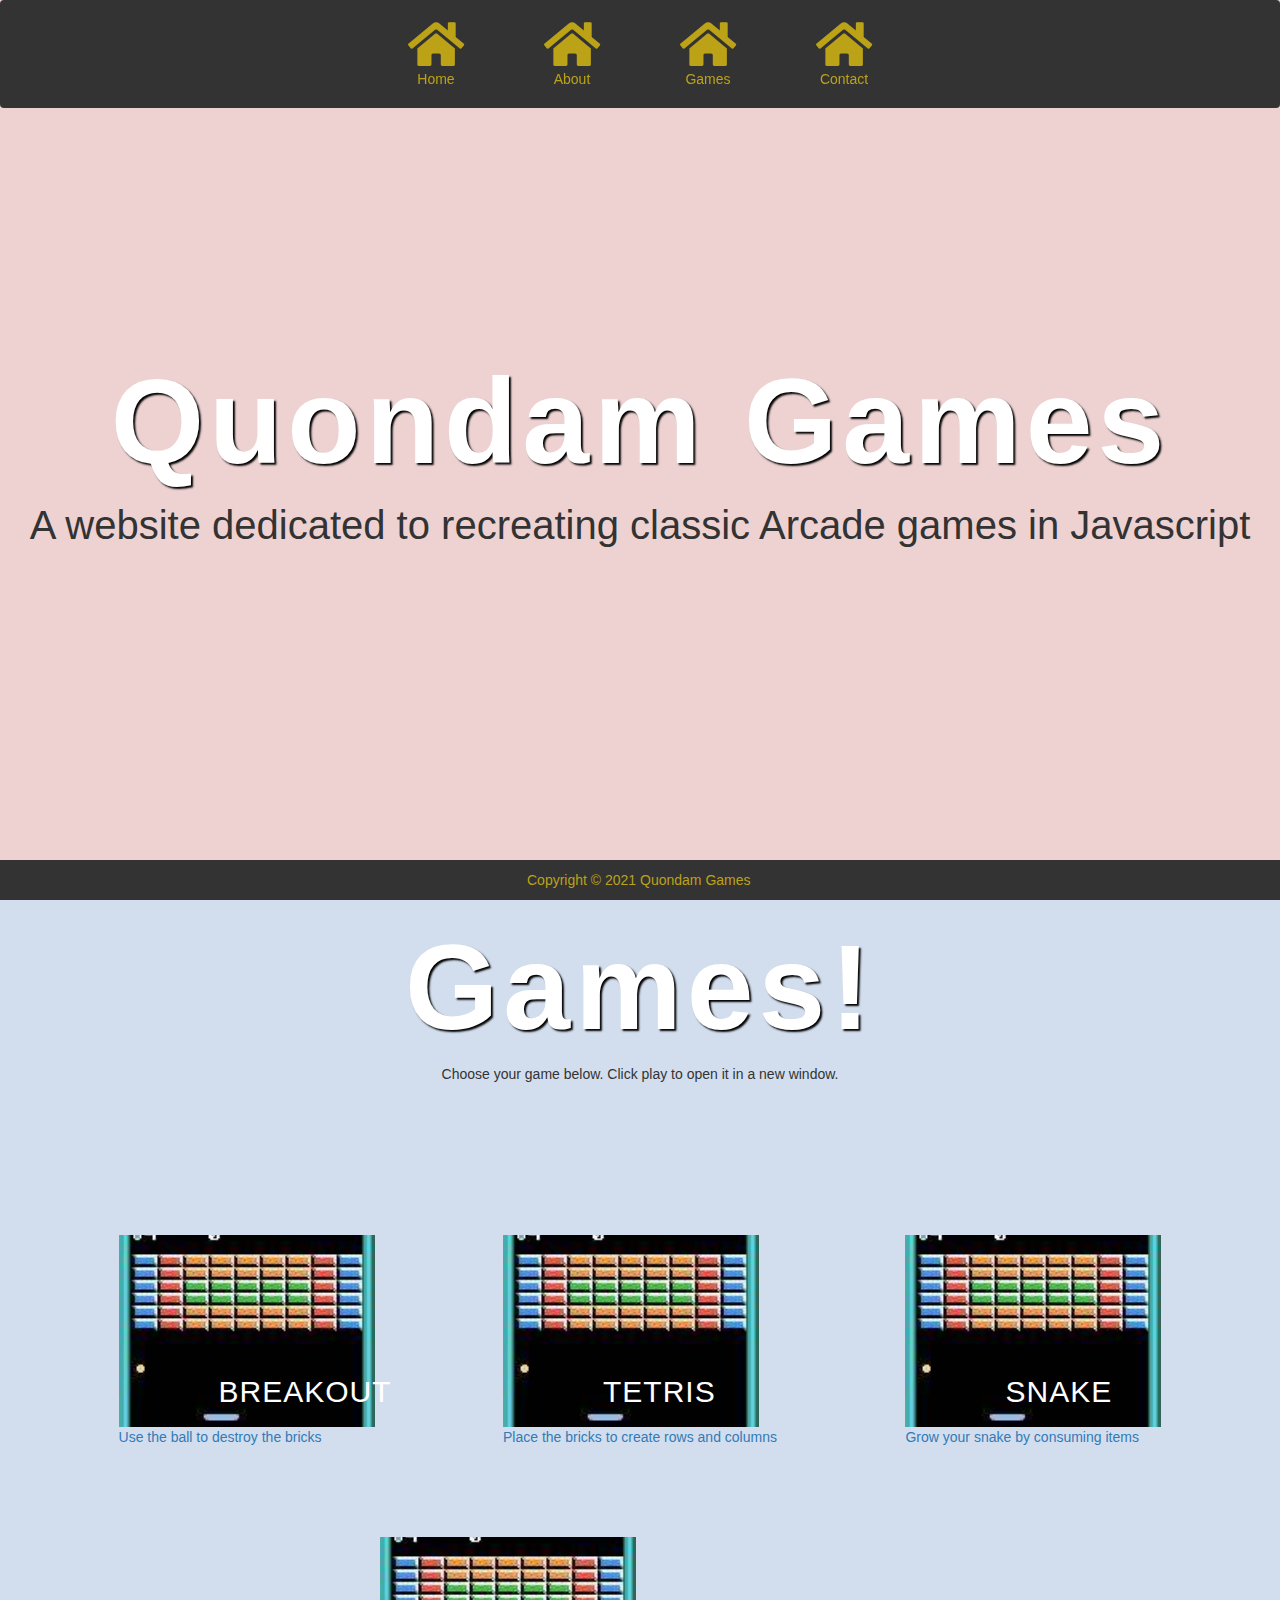
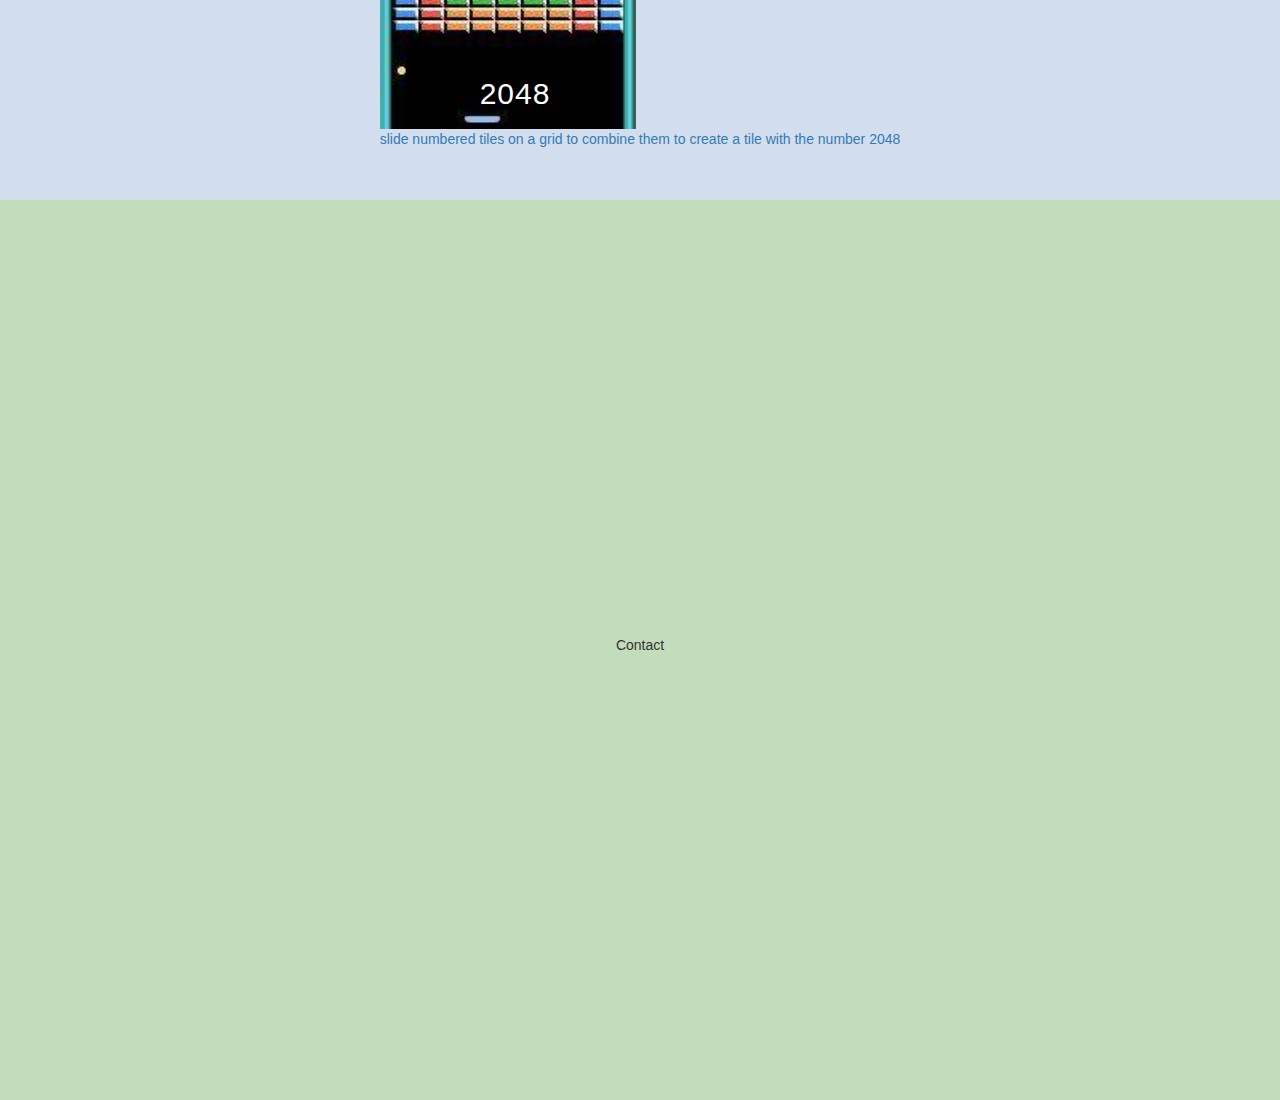
==== index.html @ 6f62af51 "index.html- updated bootstrap cdn; added jquery and bootstrap js files" ====
<!DOCTYPE html>
<html lang="en">

<head>
    <meta charset="UTF-8">
    <meta name="viewport" content="width=device-width, initial-scale=1.0">
    <link rel="stylesheet" href="https://maxcdn.bootstrapcdn.com/bootstrap/3.4.1/css/bootstrap.min.css">
    <link rel="stylesheet" href="https://cdnjs.cloudflare.com/ajax/libs/font-awesome/5.15.2/css/all.min.css">
    <link rel="stylesheet" type="text/css" href="assets/style.css">
    <title>Document</title>
</head>

<body>
    <!-- navbar section-->
    <nav class="navbar">

        <!-- Home link, links to index.html-->
        <a href="index.html" class="navbar-link">
            <i class="fas fa-home"></i>
            <span>Home</span>
        </a>

        <!-- About link, links to section 1-->
        <a href="#section-1-link" class="navbar-link">
            <i class="fas fa-home"></i>
            <span>About</span>
        </a>

        <!-- Games link, links to section 2-->
        <a href="#section-2-link" class="navbar-link">
            <i class="fas fa-home"></i>
            <span>Games</span>
        </a>

        <!-- About link, links to section 3-->
        <a href="#section-3-link" class="navbar-link">
            <i class="fas fa-home"></i>
            <span>Contact</span>
        </a>

    </nav>
    <!-- this div will hold all the sections except the header and footer -->
    <div class="container-fluid">

        <!-- section 1 is the intro page-->

        <div class="section-1">

            <section id="section-1-link">
                <h1 class="section-heading">Quondam Games</h1>
                <p class="section-1-paragraph">
                    A website dedicated to recreating classic Arcade games in Javascript
                </p>

            </section>
        </div>



        <!-- section 2 will hold the games links -->

        <section class="section-2" id="section-2-link">

            <h1 class="section-heading">Games!</h1>

            <p class="section-2-paragraph">
                Choose your game below. Click play to open it in a new window.
            </p>

            <div class="games-gallery">

                <!-- duplicate this for each new game -->
                <!-- use js to open a popup -->

                <a href="breakout.html" class="game-link">
                    <img src="assets/images/breakout small image.jpg" alt="screenshot of the Breakout game"
                        class="game-image">
                    <h3 class="game-name"> Breakout</h3>
                    <p class="game-description"> Use the ball to destroy the bricks</p>
                </a>


                <a class="game-link">
                    <img src="assets/images/breakout small image.jpg" alt="screenshot of the Breakout game"
                        class="game-image">
                    <h3 class="game-name"> Tetris</h3>
                    <p class="game-description"> Place the bricks to create rows and columns</p>
                </a>

                <a class="game-link">
                    <img src="assets/images/breakout small image.jpg" alt="screenshot of the Breakout game"
                        class="game-image">
                    <h3 class="game-name"> Snake</h3>
                    <p class="game-description"> Grow your snake by consuming items</p>
                </a>

                <a class="game-link">
                    <img src="assets/images/breakout small image.jpg" alt="screenshot of the Breakout game"
                        class="game-image">
                    <h3 class="game-name"> 2048 </h3>
                    <p class="game-description"> slide numbered tiles on a grid to combine them to create a tile with
                        the number 2048 </p>
                </a>

            </div>

        </section>



        <!-- section 3 is the contact section -->
        <section class="section-3" id="section-3-link">

            <p>Contact</p>

        </section>
    </div>
    <!-- footer section-->
    <div class="fixed-footer">
        <div class="container">Copyright &copy; 2021 Quondam Games</div>
    </div>

    <script src="https://ajax.googleapis.com/ajax/libs/jquery/3.5.1/jquery.min.js"></script>
    <script src="https://maxcdn.bootstrapcdn.com/bootstrap/3.4.1/js/bootstrap.min.js"></script>
</body>

</html>
---- assets/style.css ----
* {
    margin: 0;
    padding: 0;
    box-sizing: border-box;
    text-decoration: none;
    outline: none;
    font-family: Lato, sans-serif;
    font-weight: 400;
}


/*navbar styling*/
.navbar {
    width: 100%;
    height: 12%;
    background-color: #333;
    position: fixed;
    top: 0rem;
    z-index: 100;
    display: flex;
    justify-content: center;
    align-items: center;
    transition: top .4s .2s;
}

.navbar-link {
    color: rgb(187, 162, 23);
    margin: 0 4rem;
    display: flex;
    flex-direction: column;
    justify-content: center;
    align-items: center;
    transition: color .3s, opacity 0.2s;
    opacity: 1;
}

.navbar-link i {
    font-size: 50px;
}

/*adjusted this so section 1,2,3 occupy the same width as the navbar*/
.container-fluid {
    padding: 0;
    background-image: image("https://i.imgur.com/96RMiTj.jpg");
}

/*section 1 styling*/

.section-heading {
    font-size: 12rem;
    font-weight: 900;
    color: #fff;
    text-transform: capitalize;
    text-align: center;
    letter-spacing: .5rem;
    text-shadow: .2rem .2rem .2rem #000;
}



.section-1 {
    /*height and width make it take over the entire viewport*/
    width: 100%;
    height: 100vh;
    background-color: rgb(238, 210, 210);
    display: flex;
    flex-direction: column;
    align-items: center;
    justify-content: space-evenly;
    background-image: image('https://i.imgur.com/96RMiTj.jpg');

}

.section-1-paragraph {
    font-size: 4rem;
    text-align: center;
}

/*section 2 styling*/

.section-2 {
    /*height and width make it take over the entire viewport*/
    width: 100%;
    height: 100vh;
    background-color: rgb(210, 222, 238);
    display: flex;
    flex-direction: column;
    align-items: center;
    justify-content: space-evenly;

}

.games-gallery {
    display: flex;
    flex-wrap: wrap;
    align-items: center;
    justify-content: space-evenly;
    margin-top: 10rem;
}

.game-link {
    position: relative;
    margin: 4rem 1rem;
}

.game-image {
    width: 20vw;
    height: 15vw;
    object-fit: cover;
}

.game-name {
    position: absolute;
    top: 12rem;
    left: 10rem;
    font-size: 3rem;
    font-weight: 500;
    text-transform: uppercase;
    letter-spacing: .1rem;
    color: #fff;
    width: 0;
    overflow: visible;
}

/*section 3 styling*/

.section-3 {
    /*height and width make it take over the entire viewport*/
    width: 100%;
    height: 100vh;
    background-color: rgb(195, 221, 188);
    display: flex;
    flex-direction: column;
    align-items: center;
    justify-content: space-evenly;
}

/*breakout game styling*/

canvas {
    background-image: url(https://i.imgur.com/U6ABki6.jpg);
    display: block;
    margin: 0 auto;
    margin-top: 15rem;
    margin-bottom: 15rem;
    background-size: cover;
    background-repeat: no-repeat;

}

/*footer styling*/

.fixed-footer {
    width: 100%;
    position: fixed;
    background: #333;
    padding: 10px 0;
    color: rgb(187, 162, 23);
    bottom: 0;
}

.container {
    width: 80%;
    margin: 0 40% auto;
    /* get the copyright text centre*/

}
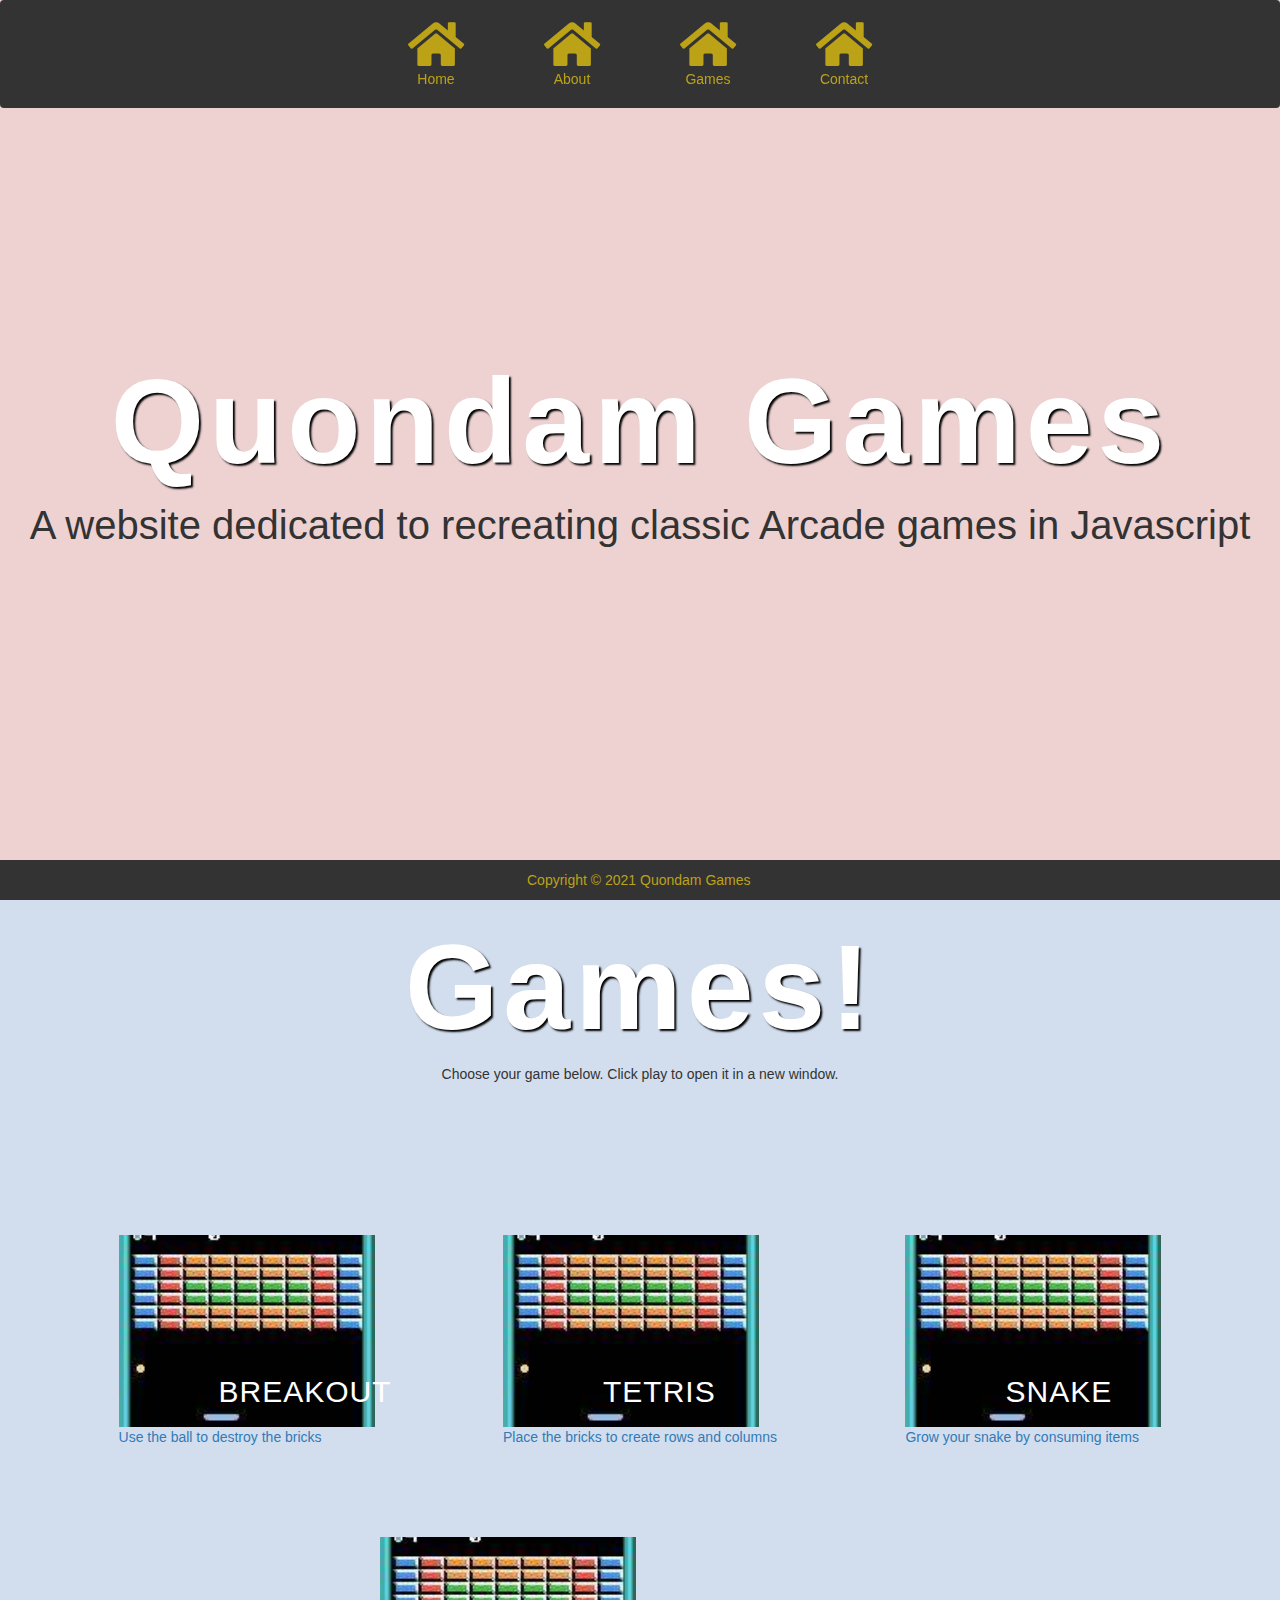
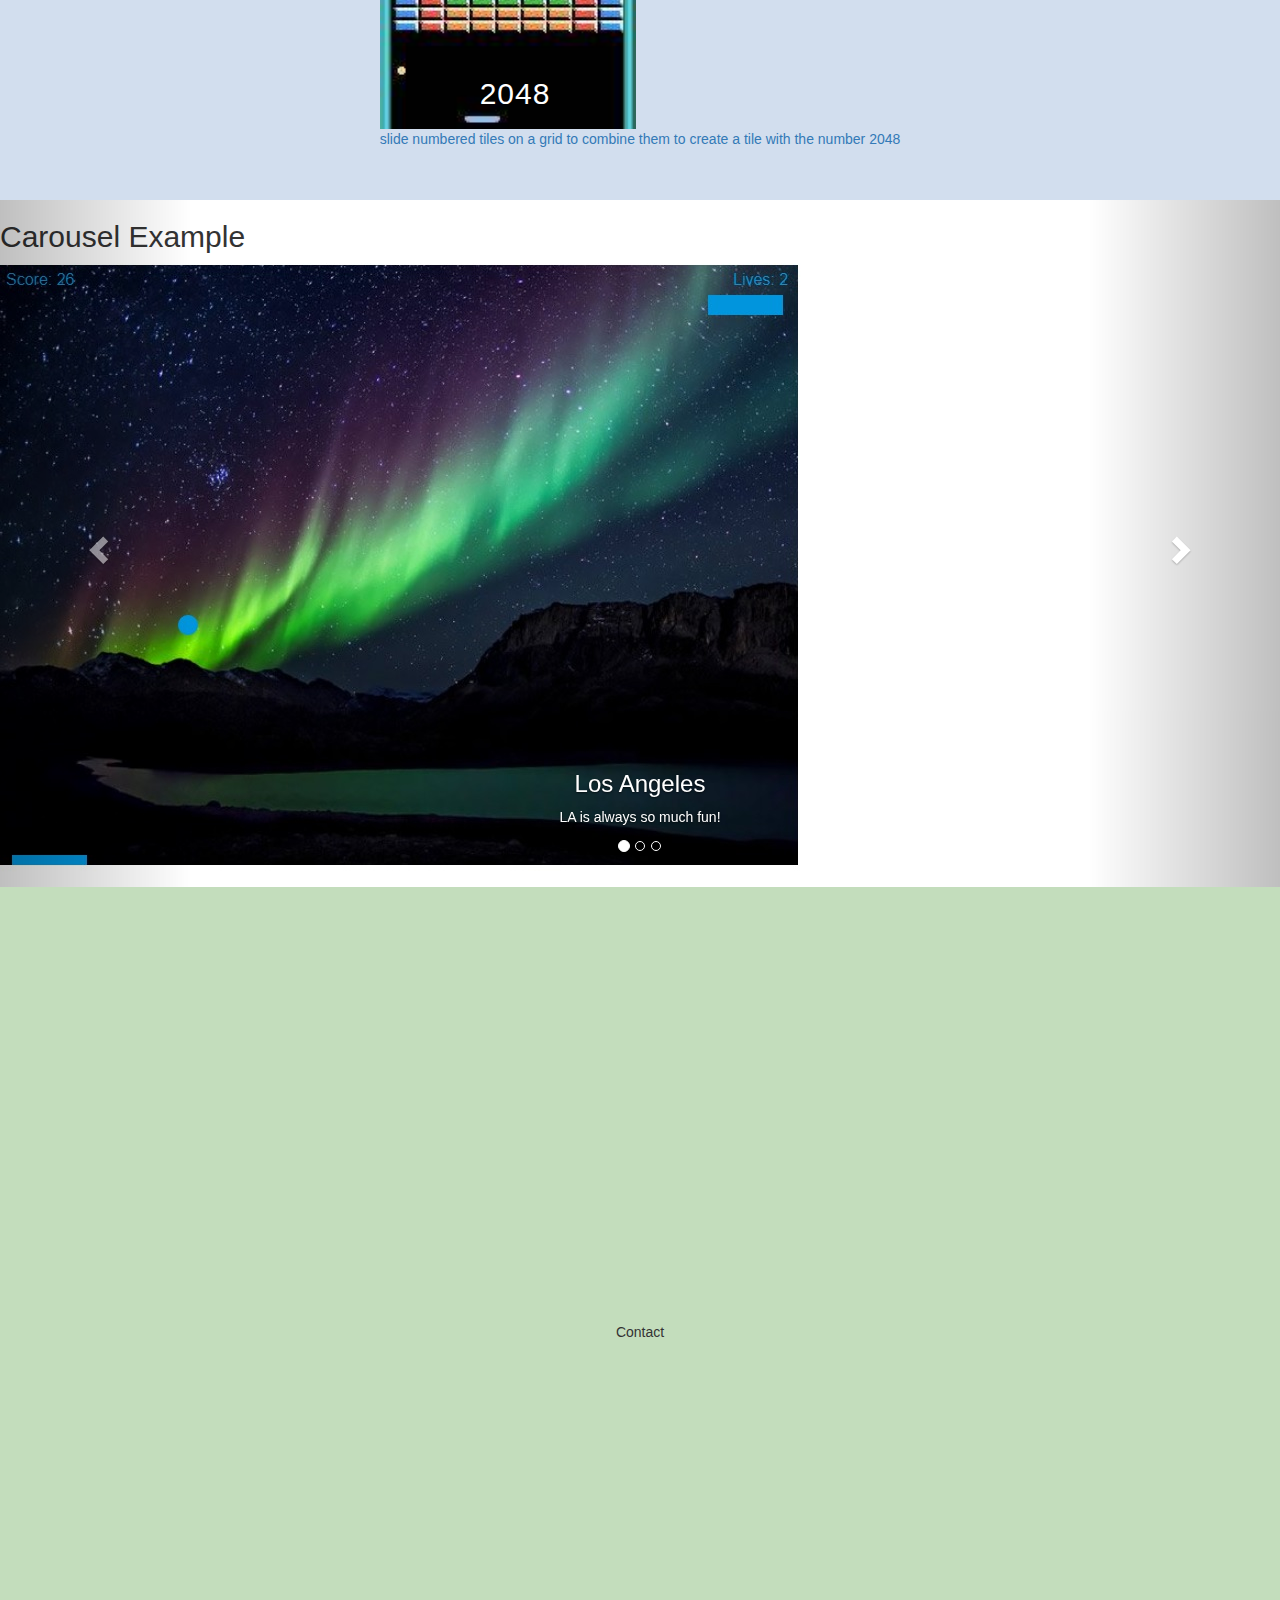
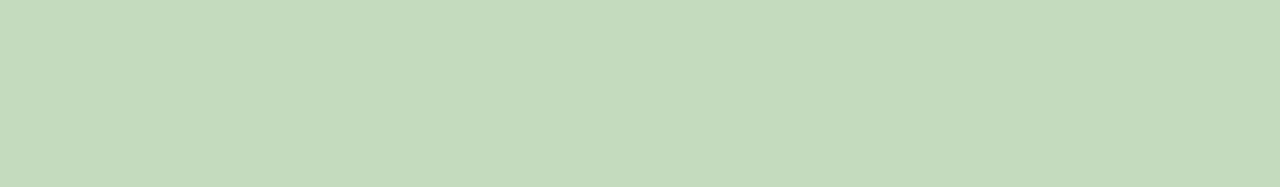
==== commit c735ba50: "index.html-playing around with carousel settings" ====
--- a/index.html
+++ b/index.html
@@ -106,6 +106,60 @@
 
         </section>
 
+      <section class="carousel-section">
+          
+<div class="container-fluid">
+  
+  <div id="myCarousel" class="carousel slide" data-ride="carousel">
+    <!-- Indicators -->
+    <ol class="carousel-indicators">
+      <li data-target="#myCarousel" data-slide-to="0" class="active"></li>
+      <li data-target="#myCarousel" data-slide-to="1"></li>
+      <li data-target="#myCarousel" data-slide-to="2"></li>
+    </ol>
+
+    <!-- Wrapper for slides -->
+    <div class="carousel-inner">
+    <h2>Carousel Example</h2>
+      <div class="item active">
+        <img src="assets/images/breakout pic.jpg" alt="Los Angeles" class ="carousel-img">
+        <div class="carousel-caption">
+          <h3>Los Angeles</h3>
+          <p>LA is always so much fun!</p>
+        </div>
+      </div>
+
+      <div class="item">
+        <img src="assets/images/tetris pic.jpg" alt="Chicago" class ="carousel-img">
+        <div class="carousel-caption">
+          <h3>Chicago</h3>
+          <p>Thank you, Chicago!</p>
+        </div>
+      </div>
+    
+      <div class="item">
+        <img src="assets/images/bubble shooter.jpg" alt="New York" class ="carousel-img">
+        <div class="carousel-caption">
+          <h3>New York</h3>
+          <p>We love the Big Apple!</p>
+        </div>
+      </div>
+  
+    </div>
+
+    <!-- Left and right controls -->
+    <a class="left carousel-control" href="#myCarousel" data-slide="prev">
+      <span class="glyphicon glyphicon-chevron-left"></span>
+      <span class="sr-only">Previous</span>
+    </a>
+    <a class="right carousel-control" href="#myCarousel" data-slide="next">
+      <span class="glyphicon glyphicon-chevron-right"></span>
+      <span class="sr-only">Next</span>
+    </a>
+  </div>
+</div>
+      </section>
+
 
 
         <!-- section 3 is the contact section -->
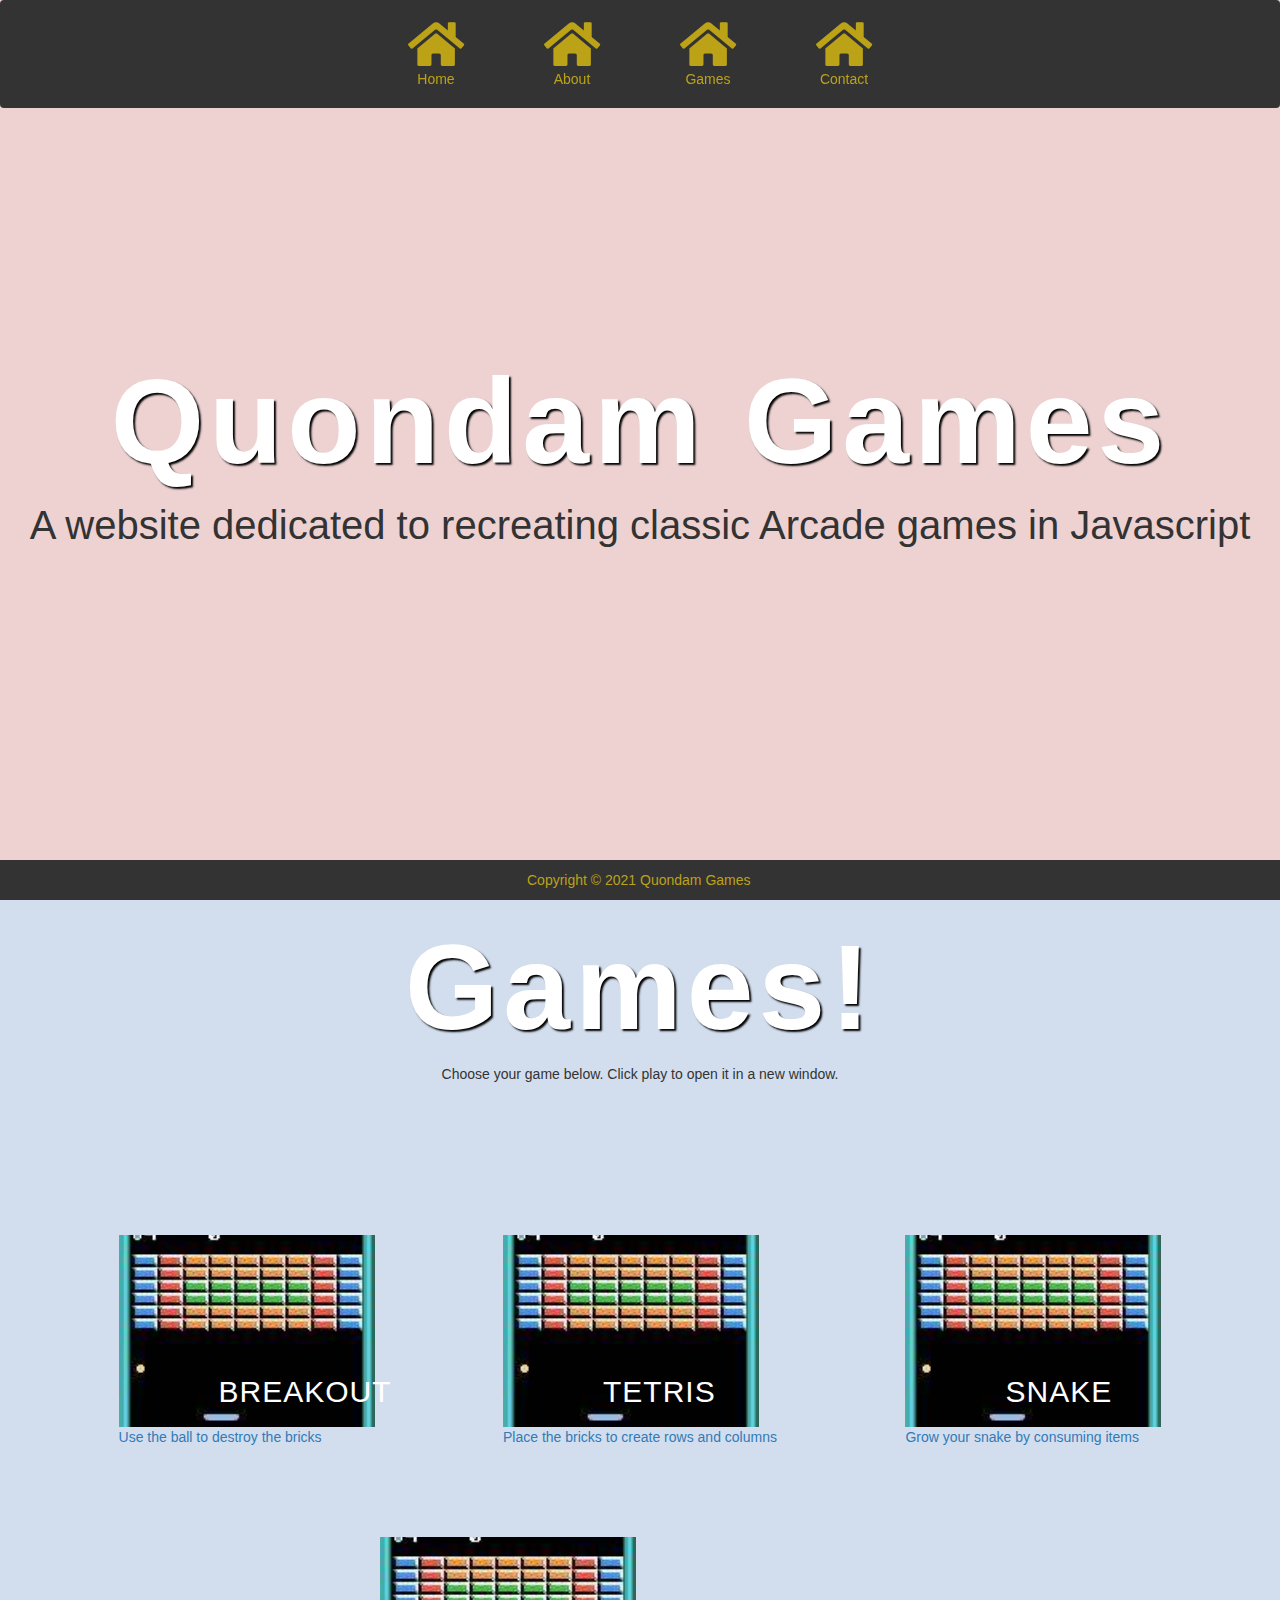
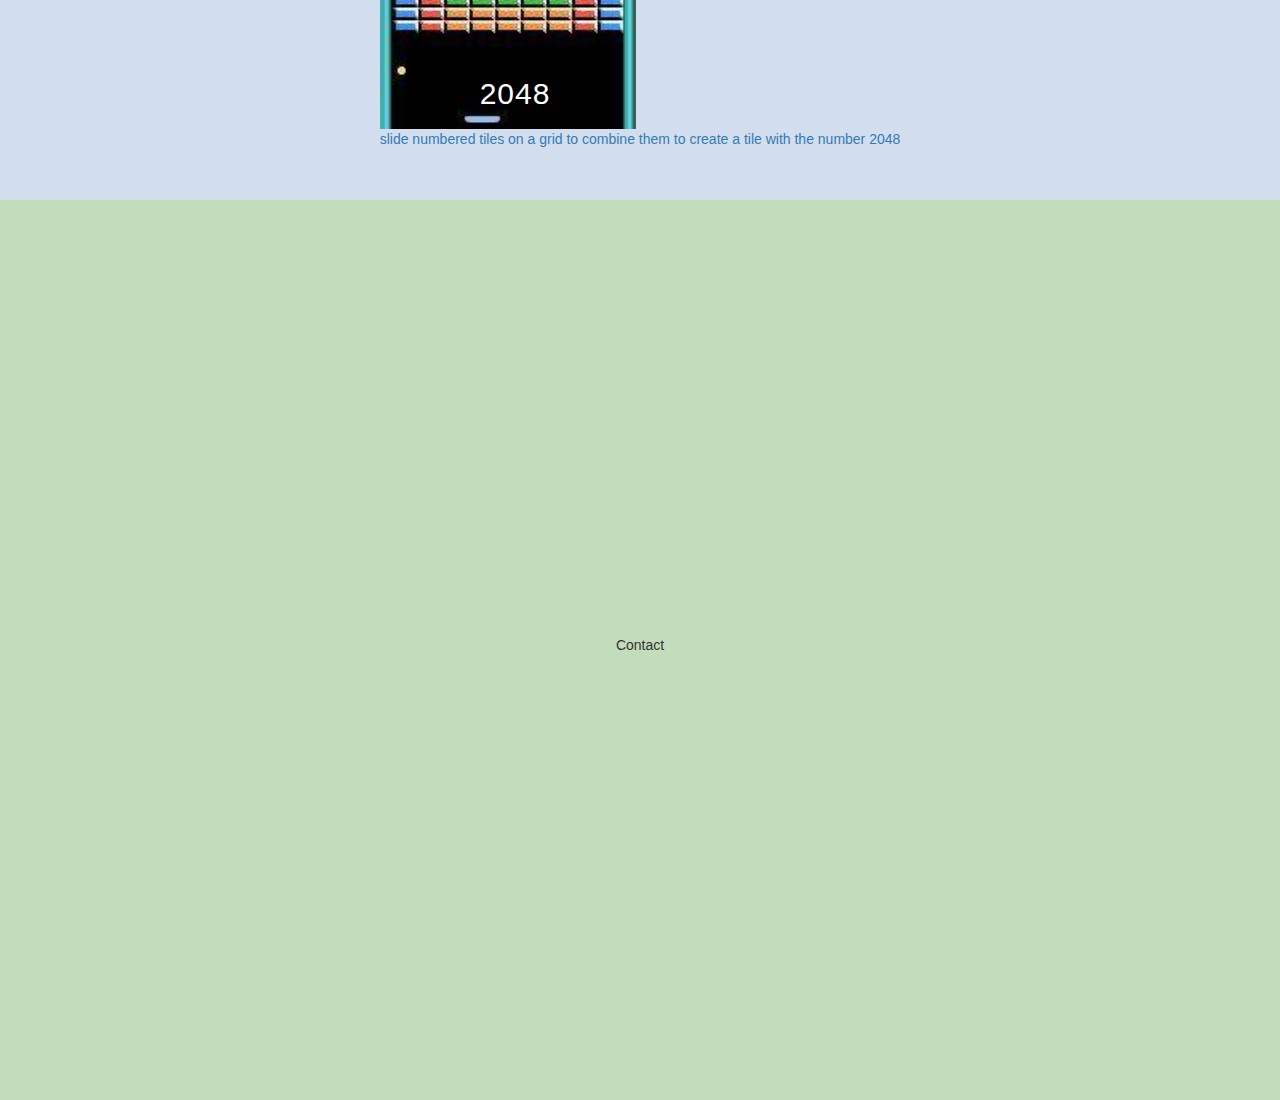
==== commit ec1133e4: "index.html- removed carousel" ====
--- a/index.html
+++ b/index.html
@@ -106,61 +106,9 @@
 
         </section>
 
-      <section class="carousel-section">
-          
-<div class="container-fluid">
-  
-  <div id="myCarousel" class="carousel slide" data-ride="carousel">
-    <!-- Indicators -->
-    <ol class="carousel-indicators">
-      <li data-target="#myCarousel" data-slide-to="0" class="active"></li>
-      <li data-target="#myCarousel" data-slide-to="1"></li>
-      <li data-target="#myCarousel" data-slide-to="2"></li>
-    </ol>
-
-    <!-- Wrapper for slides -->
-    <div class="carousel-inner">
-    <h2>Carousel Example</h2>
-      <div class="item active">
-        <img src="assets/images/breakout pic.jpg" alt="Los Angeles" class ="carousel-img">
-        <div class="carousel-caption">
-          <h3>Los Angeles</h3>
-          <p>LA is always so much fun!</p>
-        </div>
-      </div>
-
-      <div class="item">
-        <img src="assets/images/tetris pic.jpg" alt="Chicago" class ="carousel-img">
-        <div class="carousel-caption">
-          <h3>Chicago</h3>
-          <p>Thank you, Chicago!</p>
-        </div>
-      </div>
-    
-      <div class="item">
-        <img src="assets/images/bubble shooter.jpg" alt="New York" class ="carousel-img">
-        <div class="carousel-caption">
-          <h3>New York</h3>
-          <p>We love the Big Apple!</p>
-        </div>
-      </div>
+      
   
     </div>
-
-    <!-- Left and right controls -->
-    <a class="left carousel-control" href="#myCarousel" data-slide="prev">
-      <span class="glyphicon glyphicon-chevron-left"></span>
-      <span class="sr-only">Previous</span>
-    </a>
-    <a class="right carousel-control" href="#myCarousel" data-slide="next">
-      <span class="glyphicon glyphicon-chevron-right"></span>
-      <span class="sr-only">Next</span>
-    </a>
-  </div>
-</div>
-      </section>
-
-
 
         <!-- section 3 is the contact section -->
         <section class="section-3" id="section-3-link">
--- a/assets/style.css
+++ b/assets/style.css
@@ -41,7 +41,6 @@
 /*adjusted this so section 1,2,3 occupy the same width as the navbar*/
 .container-fluid {
     padding: 0;
-    background-image: image("https://i.imgur.com/96RMiTj.jpg");
 }
 
 /*section 1 styling*/
@@ -122,6 +121,23 @@
     overflow: visible;
 }
 
+
+/* carousel settings */
+
+.carousel-img{
+    height: 100%;
+    width: 100%;
+    text-align: center;
+    background-size: cover;
+    background-position: center center;
+}
+
+.carousel-inner img {       
+   display:block;
+   height: auto; 
+   max-width: 100%;
+}
+
 /*section 3 styling*/
 
 .section-3 {
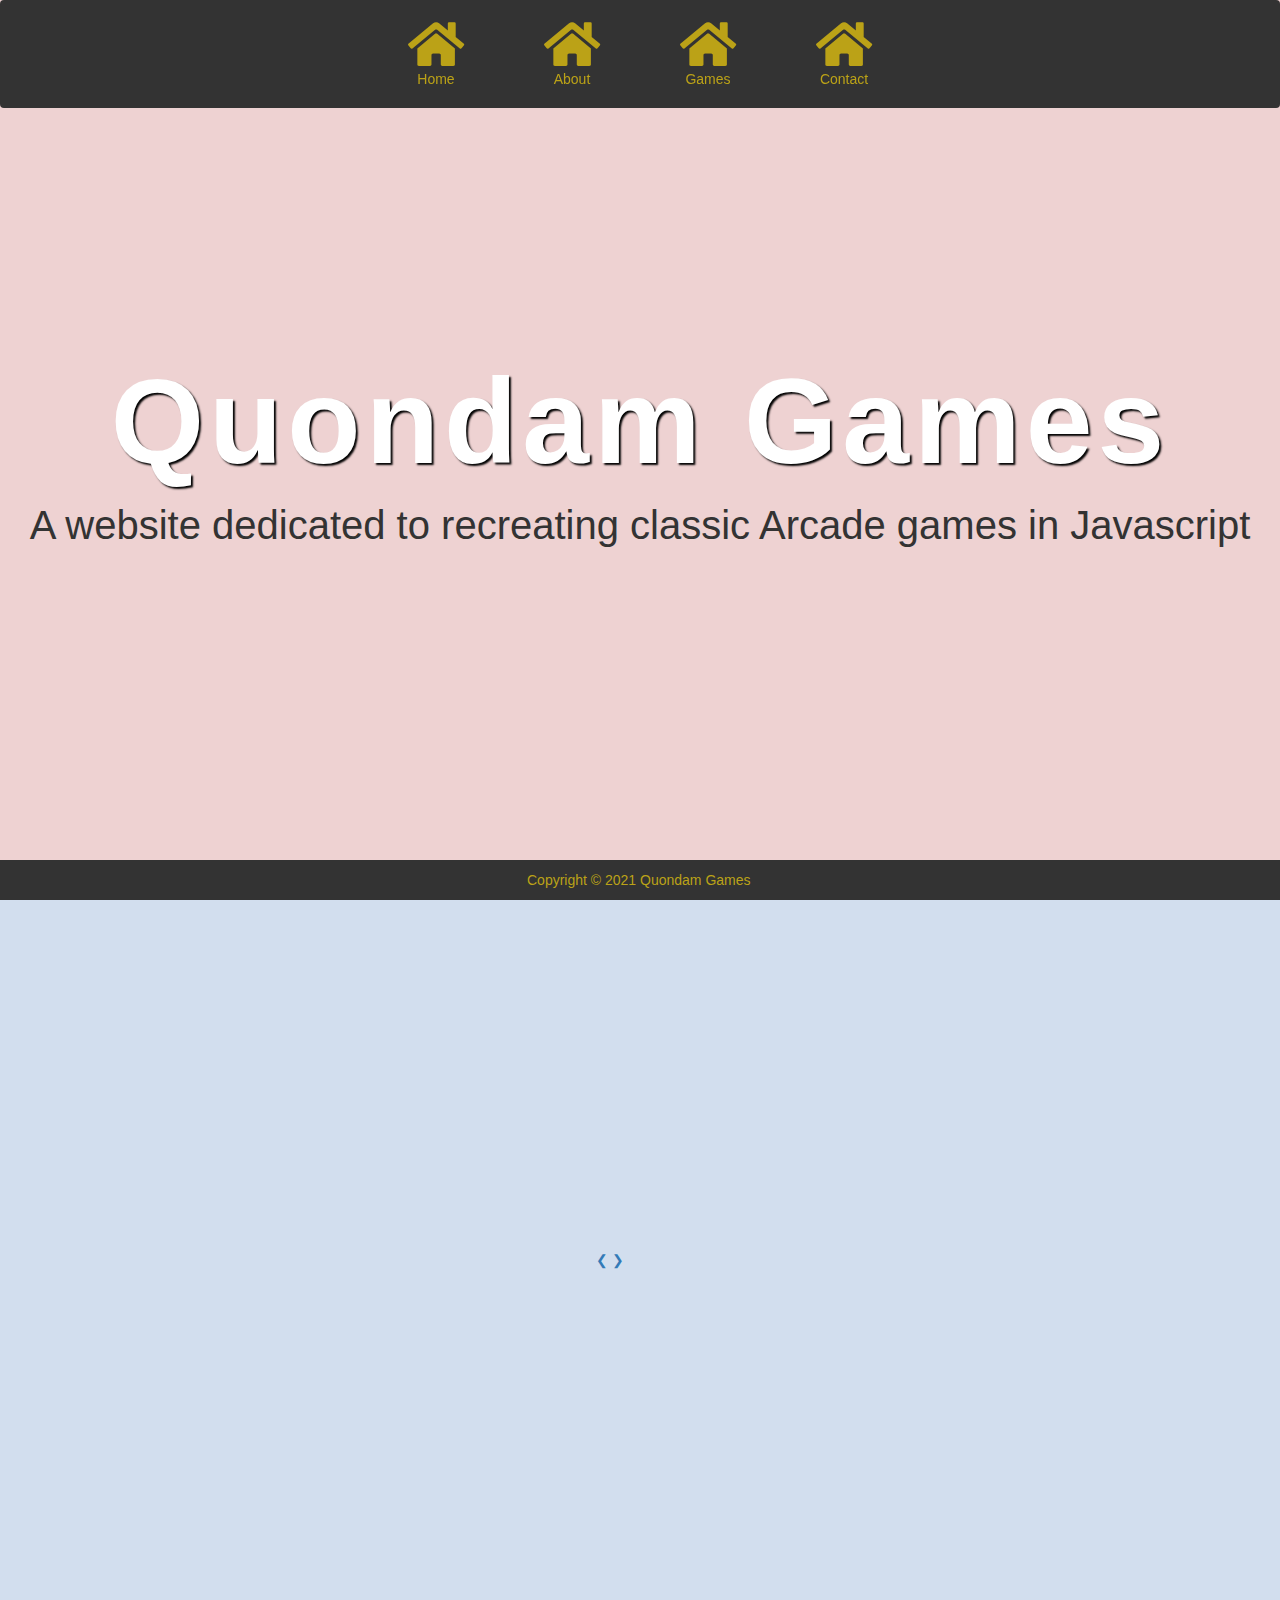
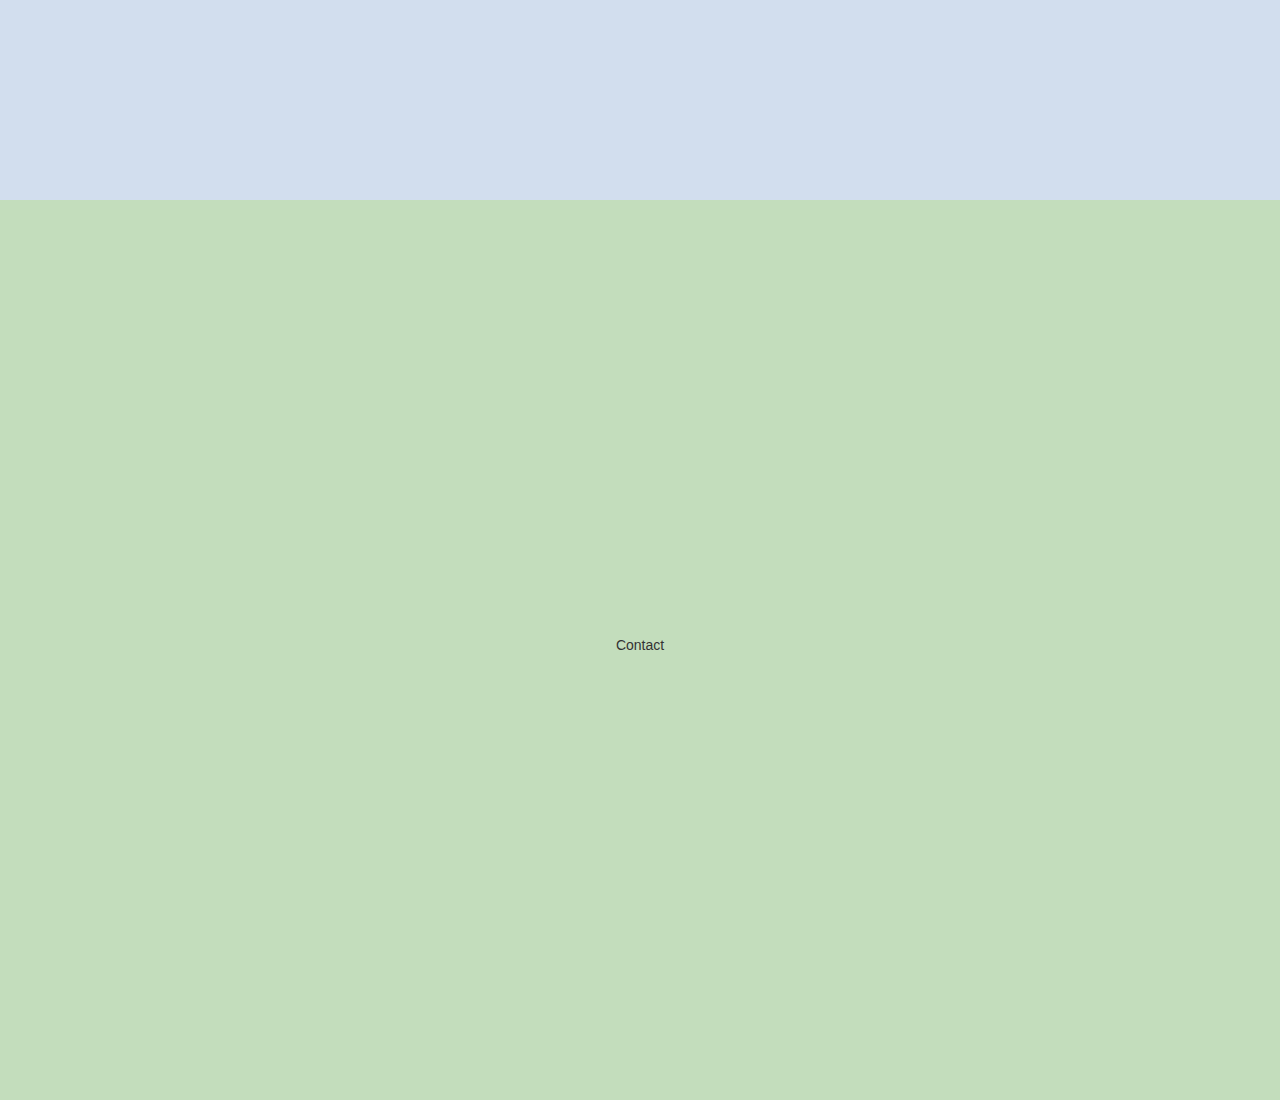
==== commit aa825ae9: "index.html- added code for carousel" ====
--- a/index.html
+++ b/index.html
@@ -59,64 +59,51 @@
 
         <!-- section 2 will hold the games links -->
 
-        <section class="section-2" id="section-2-link">
+        <div class="section-2" id="section-2-link">
 
-            <h1 class="section-heading">Games!</h1>
+            <div class="slideshow-container">
 
-            <p class="section-2-paragraph">
-                Choose your game below. Click play to open it in a new window.
-            </p>
+                <div class="mySlides fade">
+                    <div class="numbertext">1 / 3</div>
+                    <img src="img_nature_wide.jpg" style="width:100%">
+                    <div class="text">Caption Text</div>
+                </div>
 
-            <div class="games-gallery">
+                <div class="mySlides fade">
+                    <div class="numbertext">2 / 3</div>
+                    <img src="img_snow_wide.jpg" style="width:100%">
+                    <div class="text">Caption Two</div>
+                </div>
 
-                <!-- duplicate this for each new game -->
-                <!-- use js to open a popup -->
+                <div class="mySlides fade">
+                    <div class="numbertext">3 / 3</div>
+                    <img src="img_mountains_wide.jpg" style="width:100%">
+                    <div class="text">Caption Three</div>
+                </div>
 
-                <a href="breakout.html" class="game-link">
-                    <img src="assets/images/breakout small image.jpg" alt="screenshot of the Breakout game"
-                        class="game-image">
-                    <h3 class="game-name"> Breakout</h3>
-                    <p class="game-description"> Use the ball to destroy the bricks</p>
-                </a>
+                <a class="prev" onclick="plusSlides(-1)">&#10094;</a>
+                <a class="next" onclick="plusSlides(1)">&#10095;</a>
+
+            </div>
+            <br>
+
+            <div style="text-align:center">
+                <span class="dot" onclick="currentSlide(1)"></span>
+                <span class="dot" onclick="currentSlide(2)"></span>
+                <span class="dot" onclick="currentSlide(3)"></span>
+            </div>
 
 
-                <a class="game-link">
-                    <img src="assets/images/breakout small image.jpg" alt="screenshot of the Breakout game"
-                        class="game-image">
-                    <h3 class="game-name"> Tetris</h3>
-                    <p class="game-description"> Place the bricks to create rows and columns</p>
-                </a>
 
-                <a class="game-link">
-                    <img src="assets/images/breakout small image.jpg" alt="screenshot of the Breakout game"
-                        class="game-image">
-                    <h3 class="game-name"> Snake</h3>
-                    <p class="game-description"> Grow your snake by consuming items</p>
-                </a>
-
-                <a class="game-link">
-                    <img src="assets/images/breakout small image.jpg" alt="screenshot of the Breakout game"
-                        class="game-image">
-                    <h3 class="game-name"> 2048 </h3>
-                    <p class="game-description"> slide numbered tiles on a grid to combine them to create a tile with
-                        the number 2048 </p>
-                </a>
-
-            </div>
-
-        </section>
-
-      
-  
-    </div>
+        </div> <!-- end of section 2 div -->
 
         <!-- section 3 is the contact section -->
-        <section class="section-3" id="section-3-link">
+        <div class="section-3" id="section-3-link">
 
             <p>Contact</p>
 
-        </section>
-    </div>
+        </div>
+    </div> <!--  end of main div -->
     <!-- footer section-->
     <div class="fixed-footer">
         <div class="container">Copyright &copy; 2021 Quondam Games</div>
--- a/assets/style.css
+++ b/assets/style.css
@@ -122,21 +122,6 @@
 }
 
 
-/* carousel settings */
-
-.carousel-img{
-    height: 100%;
-    width: 100%;
-    text-align: center;
-    background-size: cover;
-    background-position: center center;
-}
-
-.carousel-inner img {       
-   display:block;
-   height: auto; 
-   max-width: 100%;
-}
 
 /*section 3 styling*/
 
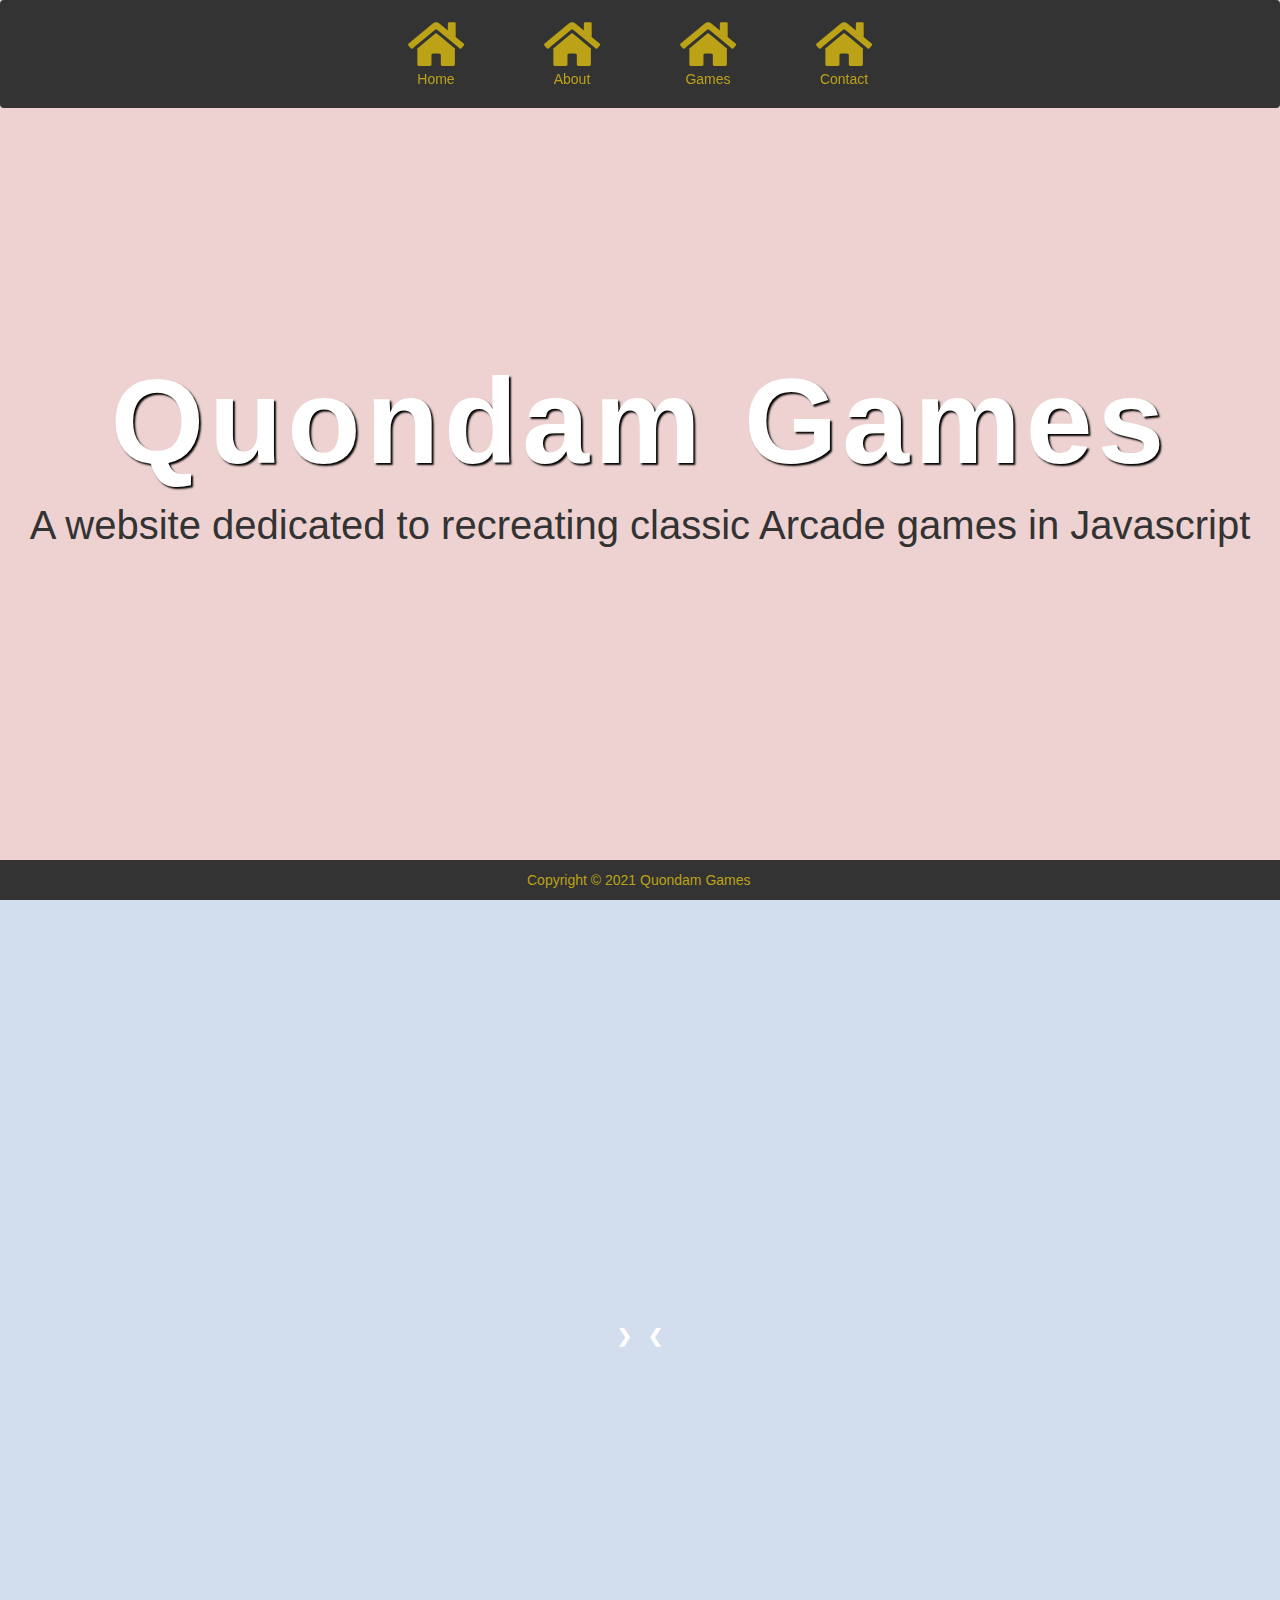
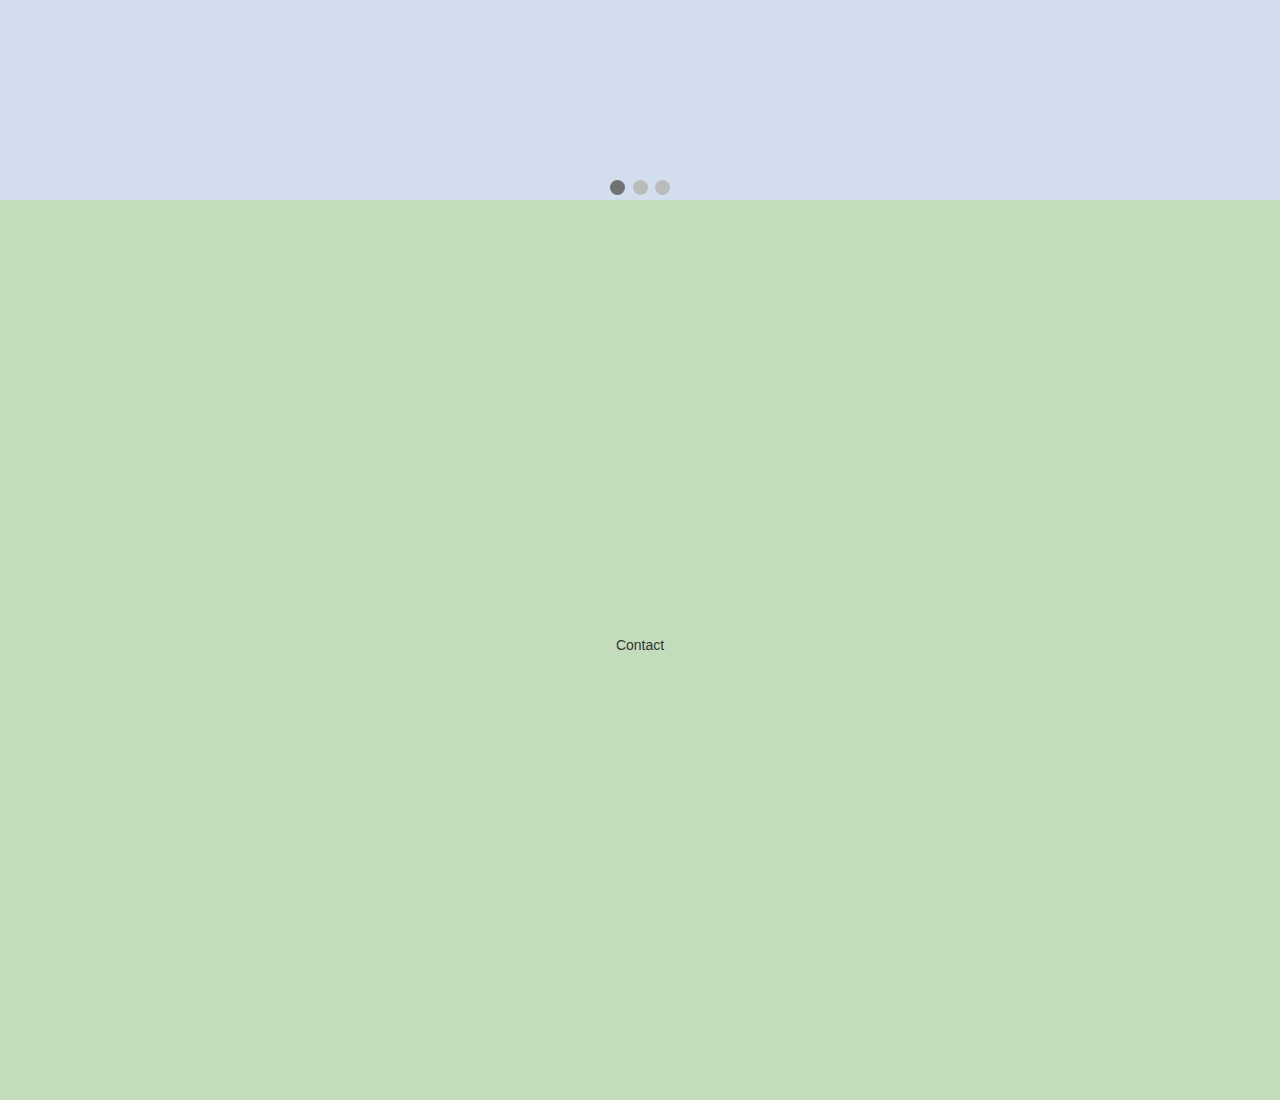
==== commit e4ac023d: "index.html - linked slideshow.js" ====
--- a/index.html
+++ b/index.html
@@ -111,6 +111,7 @@
 
     <script src="https://ajax.googleapis.com/ajax/libs/jquery/3.5.1/jquery.min.js"></script>
     <script src="https://maxcdn.bootstrapcdn.com/bootstrap/3.4.1/js/bootstrap.min.js"></script>
+    <script src="assets/slideshow.js"></script>
 </body>
 
 </html>--- a/assets/style.css
+++ b/assets/style.css
@@ -121,7 +121,100 @@
     overflow: visible;
 }
 
-
+/* section-2 slideshow styling */
+
+/* Slideshow container */
+.slideshow-container {
+  max-width: 1000px;
+  position: relative;
+  margin: auto;
+}
+
+/* Hide the images by default */
+.mySlides {
+  display: none;
+}
+
+/* Next & previous buttons */
+.prev, .next {
+  cursor: pointer;
+  position: absolute;
+  top: 50%;
+  width: auto;
+  margin-top: -22px;
+  padding: 16px;
+  color: white;
+  font-weight: bold;
+  font-size: 18px;
+  transition: 0.6s ease;
+  border-radius: 0 3px 3px 0;
+  user-select: none;
+}
+
+/* Position the "next button" to the right */
+.next {
+  right: 0;
+  border-radius: 3px 0 0 3px;
+}
+
+/* On hover, add a black background color with a little bit see-through */
+.prev:hover, .next:hover {
+  background-color: rgba(0,0,0,0.8);
+}
+
+/* Caption text */
+.text {
+  color: #f2f2f2;
+  font-size: 15px;
+  padding: 8px 12px;
+  position: absolute;
+  bottom: 8px;
+  width: 100%;
+  text-align: center;
+}
+
+/* Number text (1/3 etc) */
+.numbertext {
+  color: #f2f2f2;
+  font-size: 12px;
+  padding: 8px 12px;
+  position: absolute;
+  top: 0;
+}
+
+/* The dots/bullets/indicators */
+.dot {
+  cursor: pointer;
+  height: 15px;
+  width: 15px;
+  margin: 0 2px;
+  background-color: #bbb;
+  border-radius: 50%;
+  display: inline-block;
+  transition: background-color 0.6s ease;
+}
+
+.active, .dot:hover {
+  background-color: #717171;
+}
+
+/* Fading animation */
+.fade {
+  -webkit-animation-name: fade;
+  -webkit-animation-duration: 1.5s;
+  animation-name: fade;
+  animation-duration: 1.5s;
+}
+
+@-webkit-keyframes fade {
+  from {opacity: .4}
+  to {opacity: 1}
+}
+
+@keyframes fade {
+  from {opacity: .4}
+  to {opacity: 1}
+}
 
 /*section 3 styling*/
 
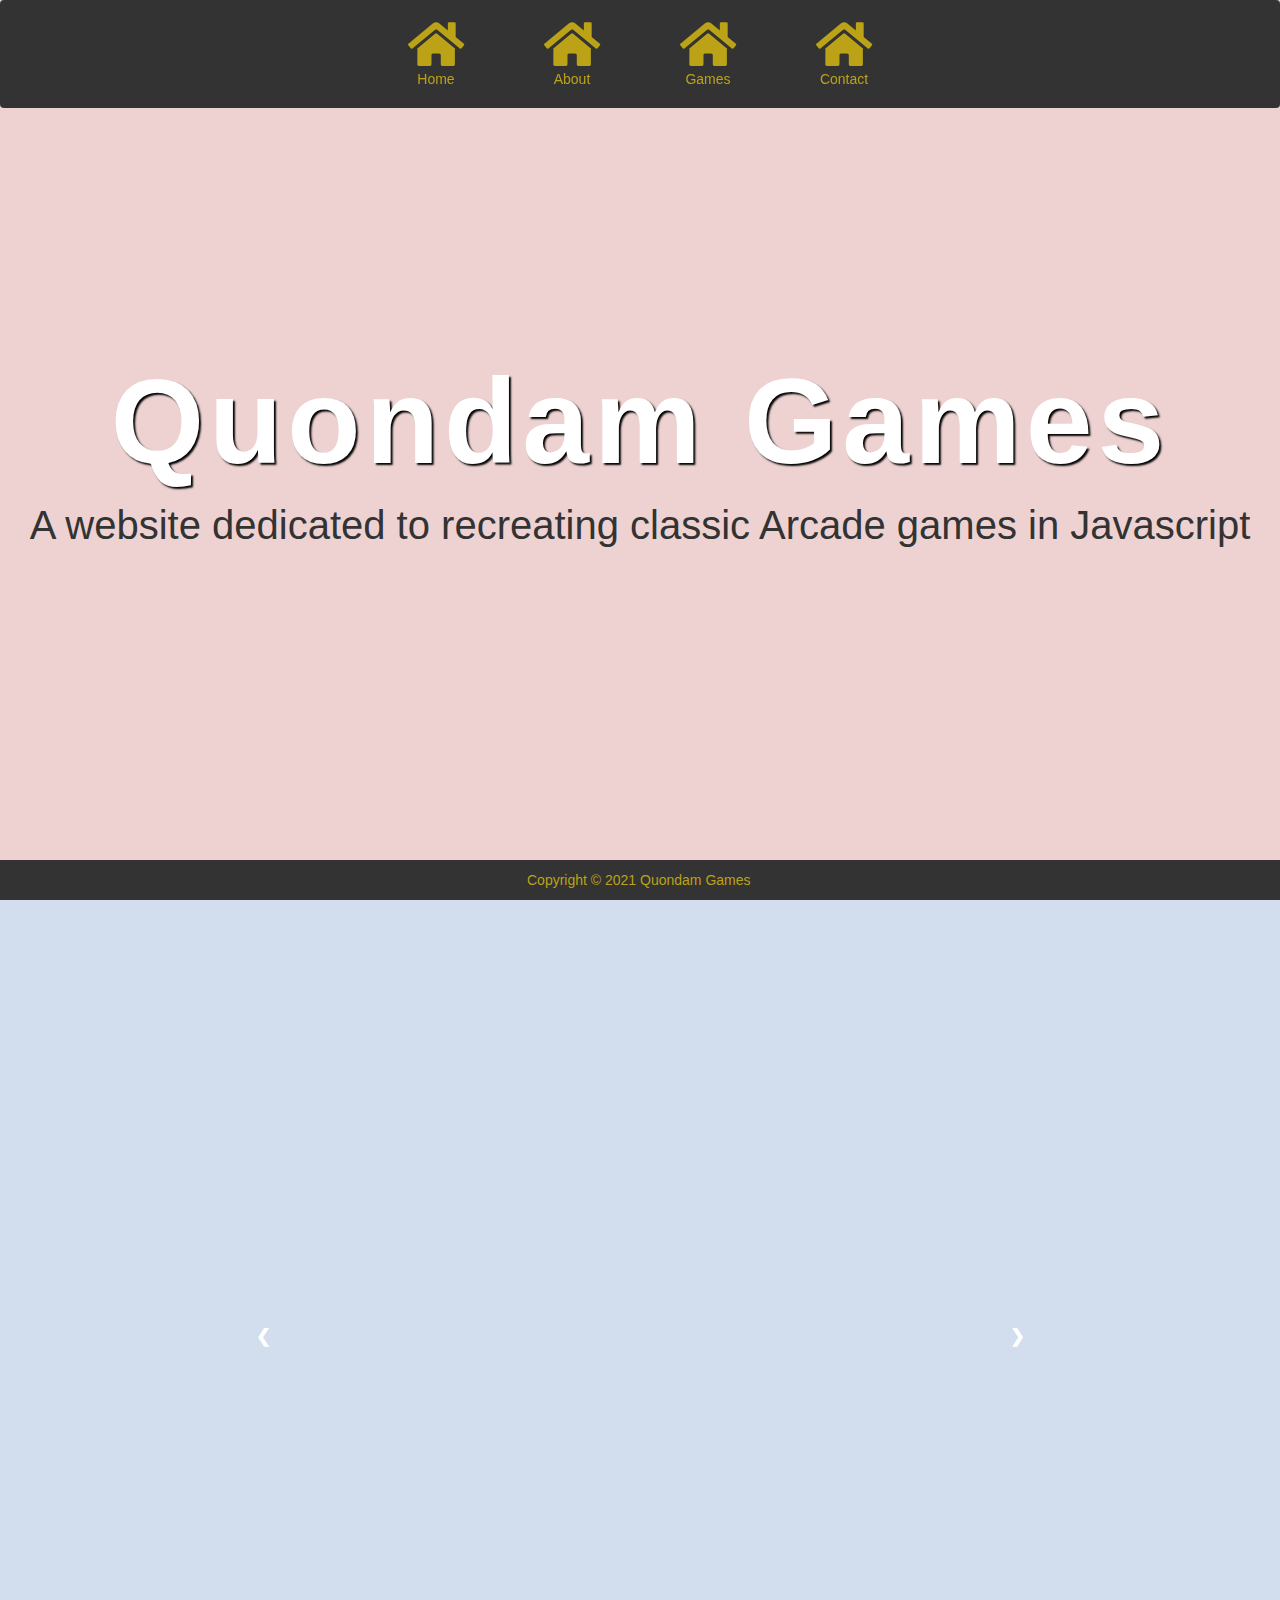
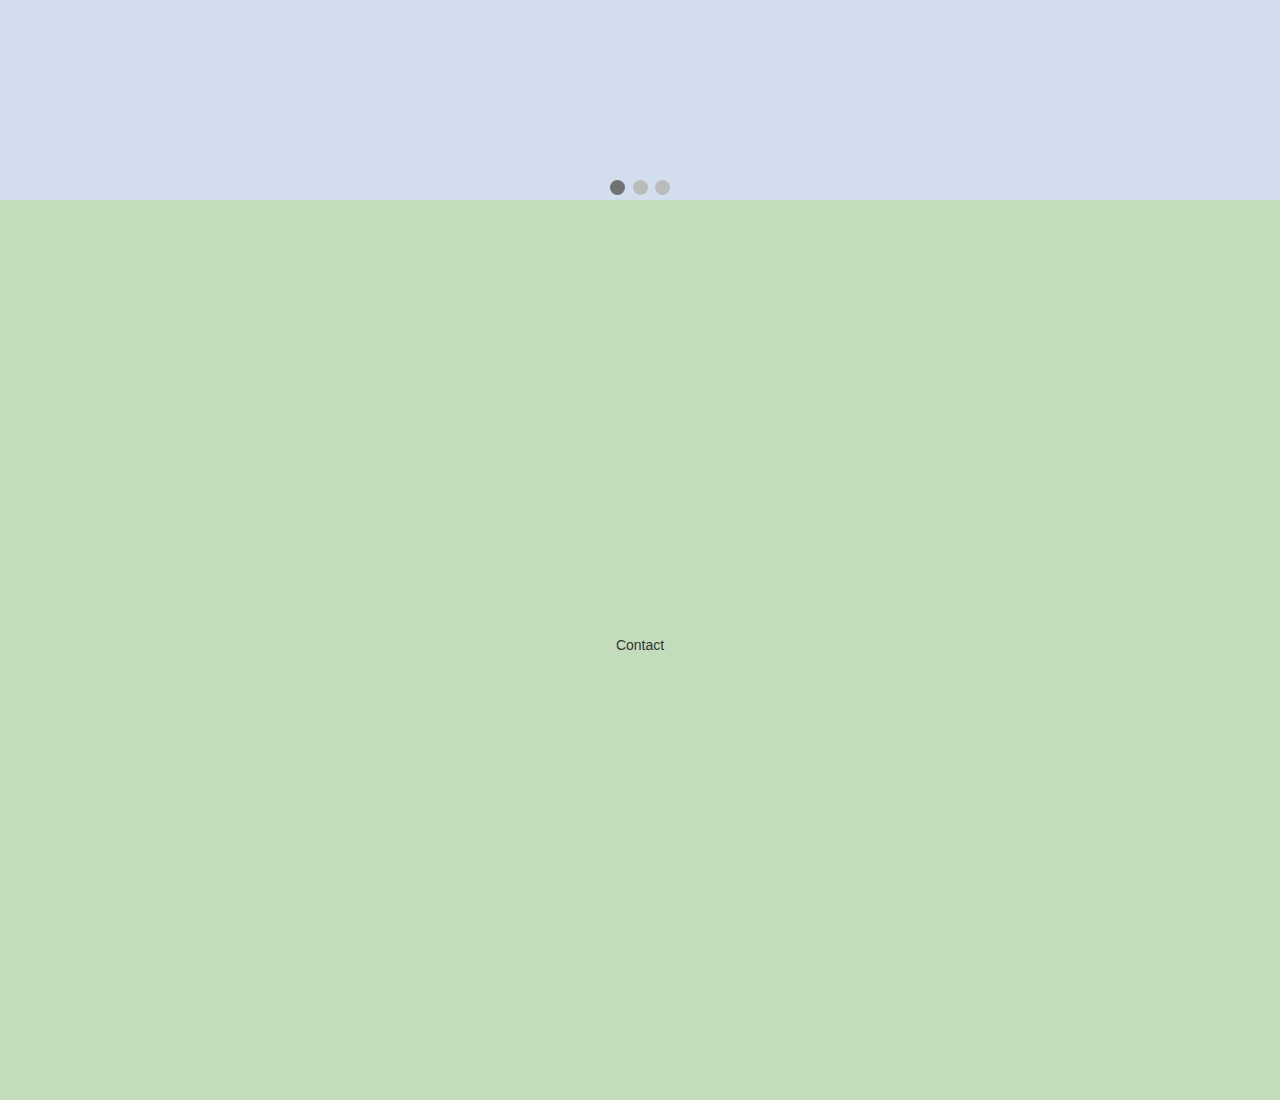
==== commit 86a27d80: "index.html - updated images for slideshow" ====
--- a/index.html
+++ b/index.html
@@ -65,19 +65,19 @@
 
                 <div class="mySlides fade">
                     <div class="numbertext">1 / 3</div>
-                    <img src="img_nature_wide.jpg" style="width:100%">
+                    <img src="assets/images/breakout pic.jpg" style="width:100%">
                     <div class="text">Caption Text</div>
                 </div>
 
                 <div class="mySlides fade">
                     <div class="numbertext">2 / 3</div>
-                    <img src="img_snow_wide.jpg" style="width:100%">
+                    <img src="assets/images/tetris pic.jpg" style="width:100%">
                     <div class="text">Caption Two</div>
                 </div>
 
                 <div class="mySlides fade">
                     <div class="numbertext">3 / 3</div>
-                    <img src="img_mountains_wide.jpg" style="width:100%">
+                    <img src="assets/images/bubble shooter.jpg" style="width:100%">
                     <div class="text">Caption Three</div>
                 </div>
 
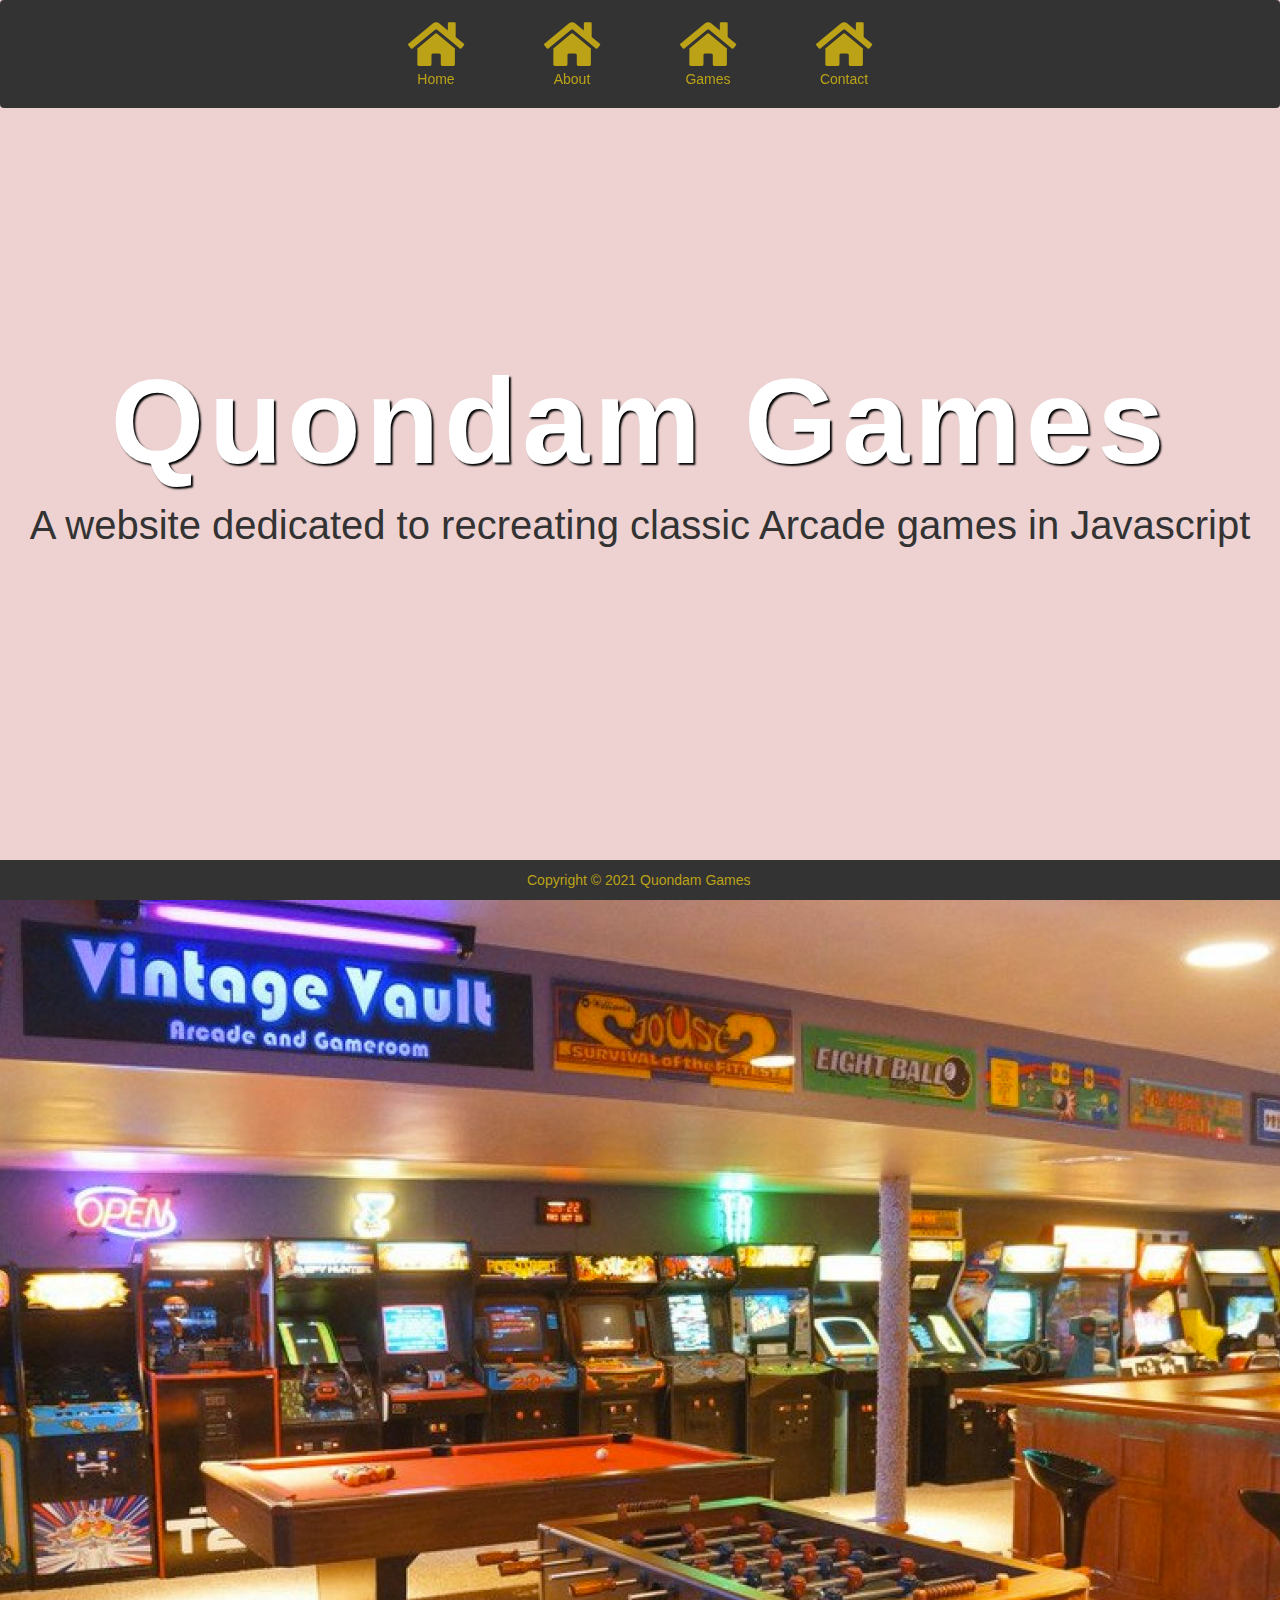
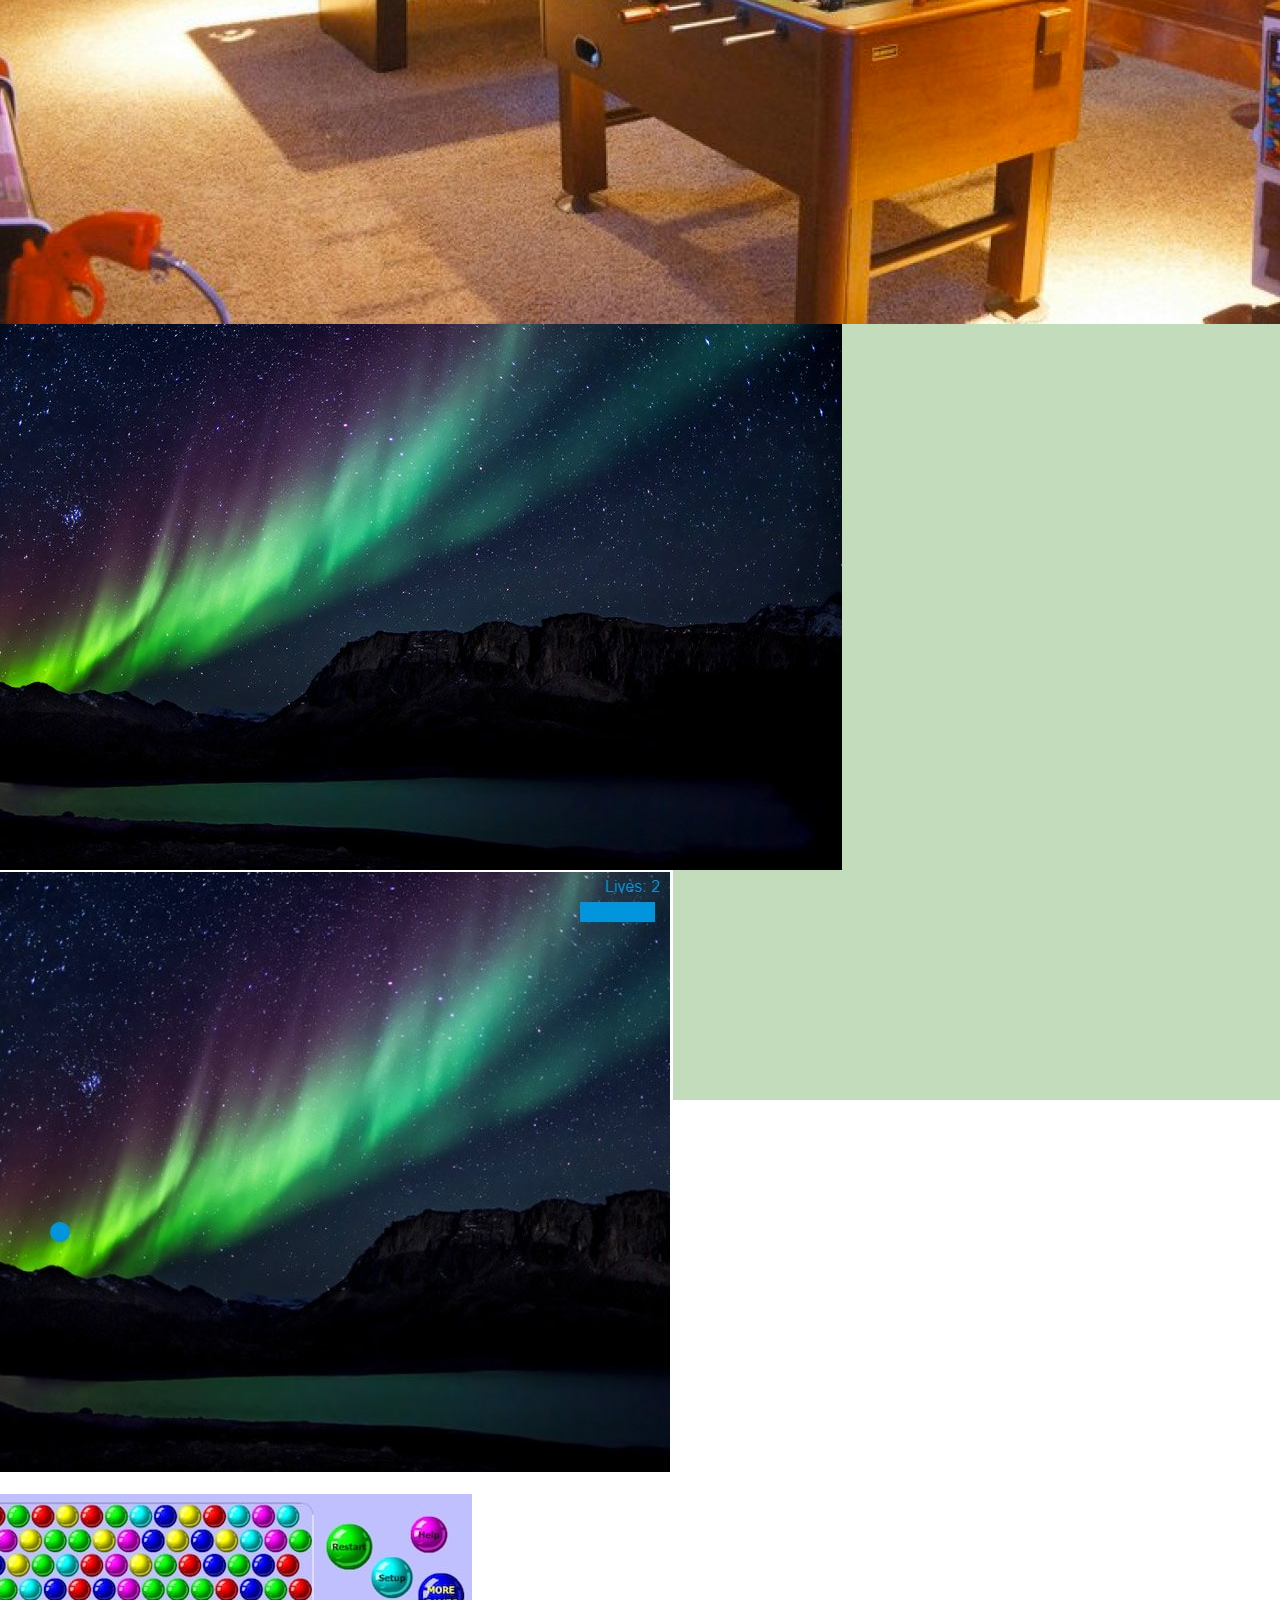
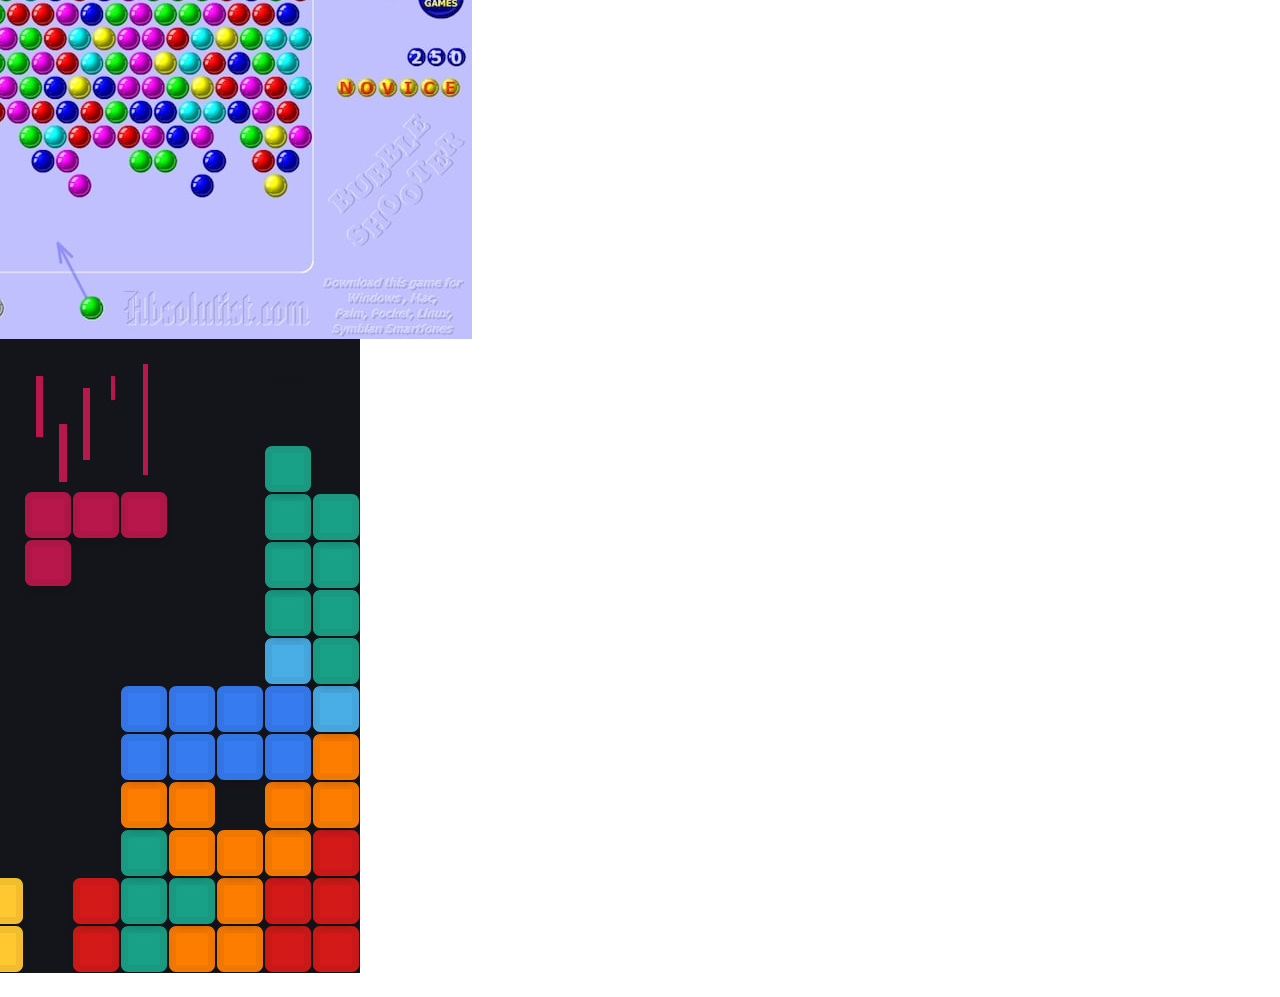
==== commit 8f3ca7ae: "replaced slideshow.js with slide.js; updated index.html" ====
--- a/index.html
+++ b/index.html
@@ -61,41 +61,39 @@
 
         <div class="section-2" id="section-2-link">
 
-            <div class="slideshow-container">
+            <div class="carousel">
 
-                <div class="mySlides fade">
-                    <div class="numbertext">1 / 3</div>
-                    <img src="assets/images/breakout pic.jpg" style="width:100%">
-                    <div class="text">Caption Text</div>
+        
+
+                <div class="carousel-item carousel-item-visible">
+                    <img src="assets/images/arcade wallpaper.jpg">
                 </div>
-
-                <div class="mySlides fade">
-                    <div class="numbertext">2 / 3</div>
-                    <img src="assets/images/tetris pic.jpg" style="width:100%">
-                    <div class="text">Caption Two</div>
+        
+                <div class="carousel-item">
+                    <img src="assets/images/aurora.jpg">
                 </div>
-
-                <div class="mySlides fade">
-                    <div class="numbertext">3 / 3</div>
-                    <img src="assets/images/bubble shooter.jpg" style="width:100%">
-                    <div class="text">Caption Three</div>
+        
+                <div class="carousel-item">
+                    <img src="assets/images/breakout pic.jpg">
                 </div>
-
-                <a class="prev" onclick="plusSlides(-1)">&#10094;</a>
-                <a class="next" onclick="plusSlides(1)">&#10095;</a>
-
+        
+                <div class="carousel-item">
+                    <img src="assets/images/bubble shooter.jpg">
+                </div>
+        
+                <div class="carousel-item ">
+                    <img src="assets/images/tetris pic.jpg">
+                </div>
+        
+                <div class="carousel-actions">
+                    <button id="carousel-btn-prev" aria-label="previous slide"> <i class="fas fa-arrow-left"> </i></button>
+                    <button id="carousel-btn-next" aria-label="next slide"> <i class="fas fa-arrow-right"> </i></button>
+                </div>
+        
             </div>
-            <br>
-
-            <div style="text-align:center">
-                <span class="dot" onclick="currentSlide(1)"></span>
-                <span class="dot" onclick="currentSlide(2)"></span>
-                <span class="dot" onclick="currentSlide(3)"></span>
             </div>
-
-
-
-        </div> <!-- end of section 2 div -->
+            
+         <!-- end of section 2 div -->
 
         <!-- section 3 is the contact section -->
         <div class="section-3" id="section-3-link">
@@ -111,7 +109,7 @@
 
     <script src="https://ajax.googleapis.com/ajax/libs/jquery/3.5.1/jquery.min.js"></script>
     <script src="https://maxcdn.bootstrapcdn.com/bootstrap/3.4.1/js/bootstrap.min.js"></script>
-    <script src="assets/slideshow.js"></script>
+    <script src="assets/slide.js"></script>
 </body>
 
 </html>--- a/assets/style.css
+++ b/assets/style.css
@@ -125,7 +125,7 @@
 
 /* Slideshow container */
 .slideshow-container {
-  max-width: 1000px;
+  max-width: 60vw;
   position: relative;
   margin: auto;
 }
@@ -200,9 +200,7 @@
 
 /* Fading animation */
 .fade {
-  -webkit-animation-name: fade;
-  -webkit-animation-duration: 1.5s;
-  animation-name: fade;
+   animation-name: fade;
   animation-duration: 1.5s;
 }
 
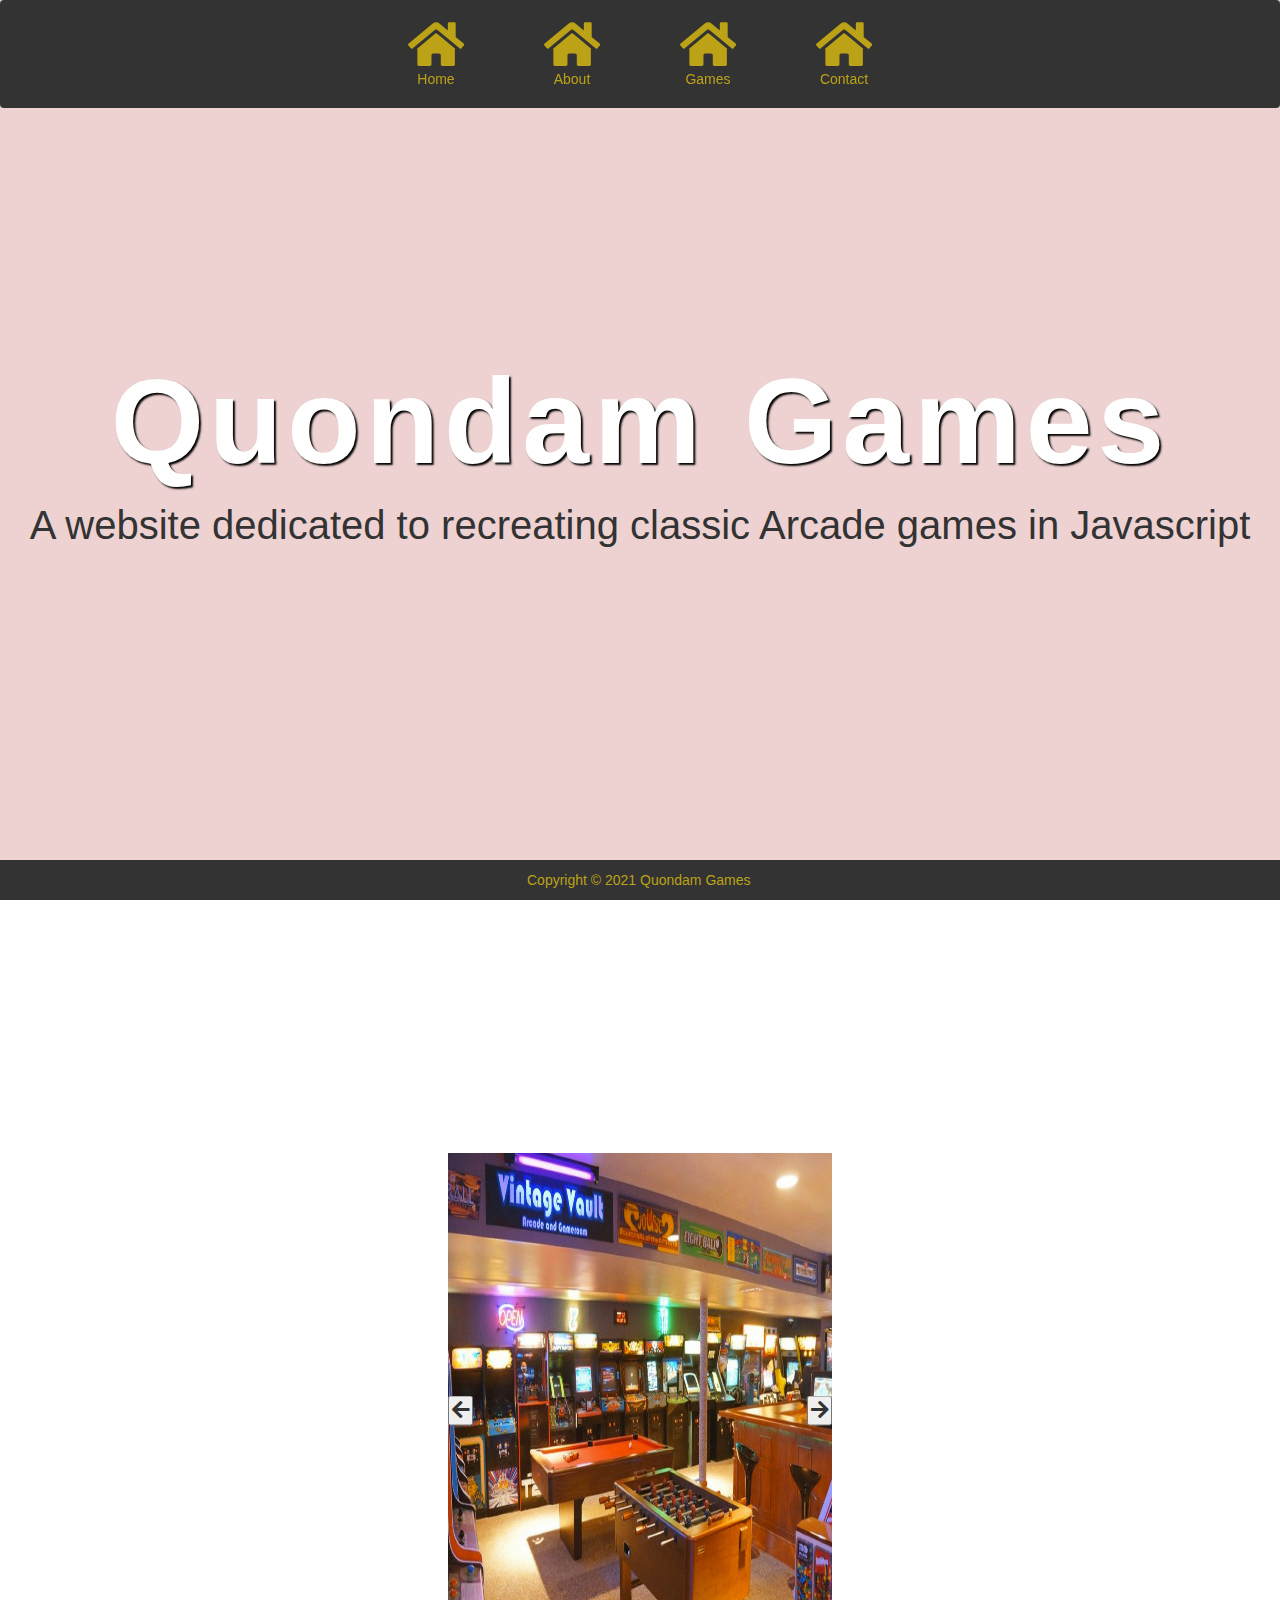
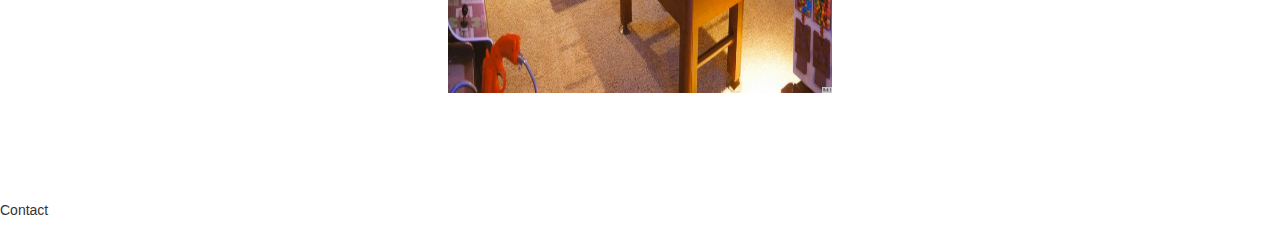
==== commit 6da99d6e: "updated slide.js; updated index.html; added images to images folder; updated style.css" ====
--- a/index.html
+++ b/index.html
@@ -63,37 +63,38 @@
 
             <div class="carousel">
 
-        
+
 
                 <div class="carousel-item carousel-item-visible">
                     <img src="assets/images/arcade wallpaper.jpg">
                 </div>
-        
+
                 <div class="carousel-item">
                     <img src="assets/images/aurora.jpg">
                 </div>
-        
+
                 <div class="carousel-item">
                     <img src="assets/images/breakout pic.jpg">
                 </div>
-        
+
                 <div class="carousel-item">
                     <img src="assets/images/bubble shooter.jpg">
                 </div>
-        
+
                 <div class="carousel-item ">
-                    <img src="assets/images/tetris pic.jpg">
+                    <img src="assets/images/east-beach-sunrise-armand-cabrera.jpg">
                 </div>
-        
+
                 <div class="carousel-actions">
-                    <button id="carousel-btn-prev" aria-label="previous slide"> <i class="fas fa-arrow-left"> </i></button>
+                    <button id="carousel-btn-prev" aria-label="previous slide"> <i class="fas fa-arrow-left">
+                        </i></button>
                     <button id="carousel-btn-next" aria-label="next slide"> <i class="fas fa-arrow-right"> </i></button>
                 </div>
-        
+
             </div>
-            </div>
-            
-         <!-- end of section 2 div -->
+        </div>
+
+        <!-- end of section 2 div -->
 
         <!-- section 3 is the contact section -->
         <div class="section-3" id="section-3-link">
@@ -109,7 +110,7 @@
 
     <script src="https://ajax.googleapis.com/ajax/libs/jquery/3.5.1/jquery.min.js"></script>
     <script src="https://maxcdn.bootstrapcdn.com/bootstrap/3.4.1/js/bootstrap.min.js"></script>
-    <script src="assets/slide.js"></script>
+    <script src="assets/js/slide.js"></script>
 </body>
 
 </html>--- a/assets/style.css
+++ b/assets/style.css
@@ -1,259 +1,173 @@
 * {
-    margin: 0;
-    padding: 0;
-    box-sizing: border-box;
-    text-decoration: none;
-    outline: none;
-    font-family: Lato, sans-serif;
-    font-weight: 400;
+  margin: 0;
+  padding: 0;
+  box-sizing: border-box;
+  text-decoration: none;
+  outline: none;
+  font-family: Lato, sans-serif;
+  font-weight: 400;
 }
 
 
 /*navbar styling*/
 .navbar {
-    width: 100%;
-    height: 12%;
-    background-color: #333;
-    position: fixed;
-    top: 0rem;
-    z-index: 100;
-    display: flex;
-    justify-content: center;
-    align-items: center;
-    transition: top .4s .2s;
+  width: 100%;
+  height: 12%;
+  background-color: #333;
+  position: fixed;
+  top: 0rem;
+  z-index: 100;
+  display: flex;
+  justify-content: center;
+  align-items: center;
+  transition: top .4s .2s;
 }
 
 .navbar-link {
-    color: rgb(187, 162, 23);
-    margin: 0 4rem;
-    display: flex;
-    flex-direction: column;
-    justify-content: center;
-    align-items: center;
-    transition: color .3s, opacity 0.2s;
-    opacity: 1;
+  color: rgb(187, 162, 23);
+  margin: 0 4rem;
+  display: flex;
+  flex-direction: column;
+  justify-content: center;
+  align-items: center;
+  transition: color .3s, opacity 0.2s;
+  opacity: 1;
 }
 
 .navbar-link i {
-    font-size: 50px;
+  font-size: 50px;
 }
 
 /*adjusted this so section 1,2,3 occupy the same width as the navbar*/
 .container-fluid {
-    padding: 0;
+  padding: 0;
+  margin: 0;
+  height: 100%;
+  width: 100%;
 }
 
 /*section 1 styling*/
 
 .section-heading {
-    font-size: 12rem;
-    font-weight: 900;
-    color: #fff;
-    text-transform: capitalize;
-    text-align: center;
-    letter-spacing: .5rem;
-    text-shadow: .2rem .2rem .2rem #000;
+  font-size: 12rem;
+  font-weight: 900;
+  color: #fff;
+  text-transform: capitalize;
+  text-align: center;
+  letter-spacing: .5rem;
+  text-shadow: .2rem .2rem .2rem #000;
 }
 
 
 
 .section-1 {
-    /*height and width make it take over the entire viewport*/
-    width: 100%;
-    height: 100vh;
-    background-color: rgb(238, 210, 210);
-    display: flex;
-    flex-direction: column;
-    align-items: center;
-    justify-content: space-evenly;
-    background-image: image('https://i.imgur.com/96RMiTj.jpg');
-
-}
+  /*height and width make it take over the entire viewport*/
+  width: 100%;
+  height: 100vh;
+  background-color: rgb(238, 210, 210);
+  display: flex;
+  flex-direction: column;
+  align-items: center;
+  justify-content: space-evenly;
+  }
 
 .section-1-paragraph {
-    font-size: 4rem;
-    text-align: center;
+  font-size: 4rem;
+  text-align: center;
 }
 
 /*section 2 styling*/
 
 .section-2 {
-    /*height and width make it take over the entire viewport*/
-    width: 100%;
-    height: 100vh;
-    background-color: rgb(210, 222, 238);
-    display: flex;
-    flex-direction: column;
-    align-items: center;
-    justify-content: space-evenly;
-
-}
-
-.games-gallery {
-    display: flex;
-    flex-wrap: wrap;
-    align-items: center;
-    justify-content: space-evenly;
-    margin-top: 10rem;
-}
-
-.game-link {
-    position: relative;
-    margin: 4rem 1rem;
-}
-
-.game-image {
-    width: 20vw;
-    height: 15vw;
-    object-fit: cover;
-}
-
-.game-name {
-    position: absolute;
-    top: 12rem;
-    left: 10rem;
-    font-size: 3rem;
-    font-weight: 500;
-    text-transform: uppercase;
-    letter-spacing: .1rem;
-    color: #fff;
-    width: 0;
-    overflow: visible;
+  /*height and width make it take over the entire viewport*/
+  width: 100%;
+  height: 100vh;
+  background-image:url('https://i.imgur.com/J9ws4tf.jpg');
+  background-size: cover;
+  display: flex;
+  flex-direction: row;
+  align-items: center;
+  justify-content: space-evenly;
+  overflow: hidden;
+  max-width: 100vw;
+  position: relative;
 }
 
 /* section-2 slideshow styling */
 
-/* Slideshow container */
-.slideshow-container {
-  max-width: 60vw;
+.carousel {
+  max-width: 100vw;
   position: relative;
-  margin: auto;
 }
 
-/* Hide the images by default */
-.mySlides {
+.carousel .carousel-item,
+.carousel .carousel-item-hidden {
   display: none;
 }
 
-/* Next & previous buttons */
-.prev, .next {
-  cursor: pointer;
-  position: absolute;
-  top: 50%;
-  width: auto;
-  margin-top: -22px;
-  padding: 16px;
-  color: white;
-  font-weight: bold;
-  font-size: 18px;
-  transition: 0.6s ease;
-  border-radius: 0 3px 3px 0;
-  user-select: none;
+.carousel .carousel-item img {
+  max-width: 30vw;
+  width: 100%;
+  height: 60vh;
+  margin-top: 10%;
+  transform: translateY(10%);
+  margin-left: auto;
 }
 
-/* Position the "next button" to the right */
-.next {
-  right: 0;
-  border-radius: 3px 0 0 3px;
+.carousel .carousel-item-visible {
+  display: block;
 }
 
-/* On hover, add a black background color with a little bit see-through */
-.prev:hover, .next:hover {
-  background-color: rgba(0,0,0,0.8);
+/* this adjusts the next and previous buttons */
+.carousel .carousel-actions {
+  display: flex;
+  width: 30vw;
+  justify-content: space-between;
+  position: absolute;
+  top: 55%;
+
+  transform: translateY(55%);
+  /*places the buttons more centrally */
 }
 
-/* Caption text */
-.text {
-  color: #f2f2f2;
-  font-size: 15px;
-  padding: 8px 12px;
-  position: absolute;
-  bottom: 8px;
-  width: 100%;
-  text-align: center;
+.carousel .carousel-actions i {
+  font-size: 2rem;
+  cursor: pointer;
 }
 
-/* Number text (1/3 etc) */
-.numbertext {
-  color: #f2f2f2;
-  font-size: 12px;
-  padding: 8px 12px;
-  position: absolute;
-  top: 0;
-}
 
-/* The dots/bullets/indicators */
-.dot {
-  cursor: pointer;
-  height: 15px;
-  width: 15px;
-  margin: 0 2px;
-  background-color: #bbb;
-  border-radius: 50%;
-  display: inline-block;
-  transition: background-color 0.6s ease;
-}
-
-.active, .dot:hover {
-  background-color: #717171;
-}
-
-/* Fading animation */
-.fade {
-   animation-name: fade;
-  animation-duration: 1.5s;
-}
-
-@-webkit-keyframes fade {
-  from {opacity: .4}
-  to {opacity: 1}
-}
-
-@keyframes fade {
-  from {opacity: .4}
-  to {opacity: 1}
-}
-
-/*section 3 styling*/
-
-.section-3 {
-    /*height and width make it take over the entire viewport*/
-    width: 100%;
-    height: 100vh;
-    background-color: rgb(195, 221, 188);
-    display: flex;
-    flex-direction: column;
-    align-items: center;
-    justify-content: space-evenly;
+.carousel .carousel-actions button {
+  height: 3rem;
+  width: 2.5rem;
 }
 
 /*breakout game styling*/
 
 canvas {
-    background-image: url(https://i.imgur.com/U6ABki6.jpg);
-    display: block;
-    margin: 0 auto;
-    margin-top: 15rem;
-    margin-bottom: 15rem;
-    background-size: cover;
-    background-repeat: no-repeat;
+  background-image: url(https://i.imgur.com/U6ABki6.jpg);
+  display: block;
+  margin: 0 auto;
+  margin-top: 15rem;
+  margin-bottom: 15rem;
+  background-size: cover;
+  background-repeat: no-repeat;
 
 }
 
 /*footer styling*/
 
 .fixed-footer {
-    width: 100%;
-    position: fixed;
-    background: #333;
-    padding: 10px 0;
-    color: rgb(187, 162, 23);
-    bottom: 0;
+  width: 100%;
+  position: fixed;
+  background: #333;
+  padding: 10px 0;
+  color: rgb(187, 162, 23);
+  bottom: 0;
 }
 
 .container {
-    width: 80%;
-    margin: 0 40% auto;
-    /* get the copyright text centre*/
+  width: 80%;
+  margin: 0 40% auto;
+  /* get the copyright text centre*/
 
 }